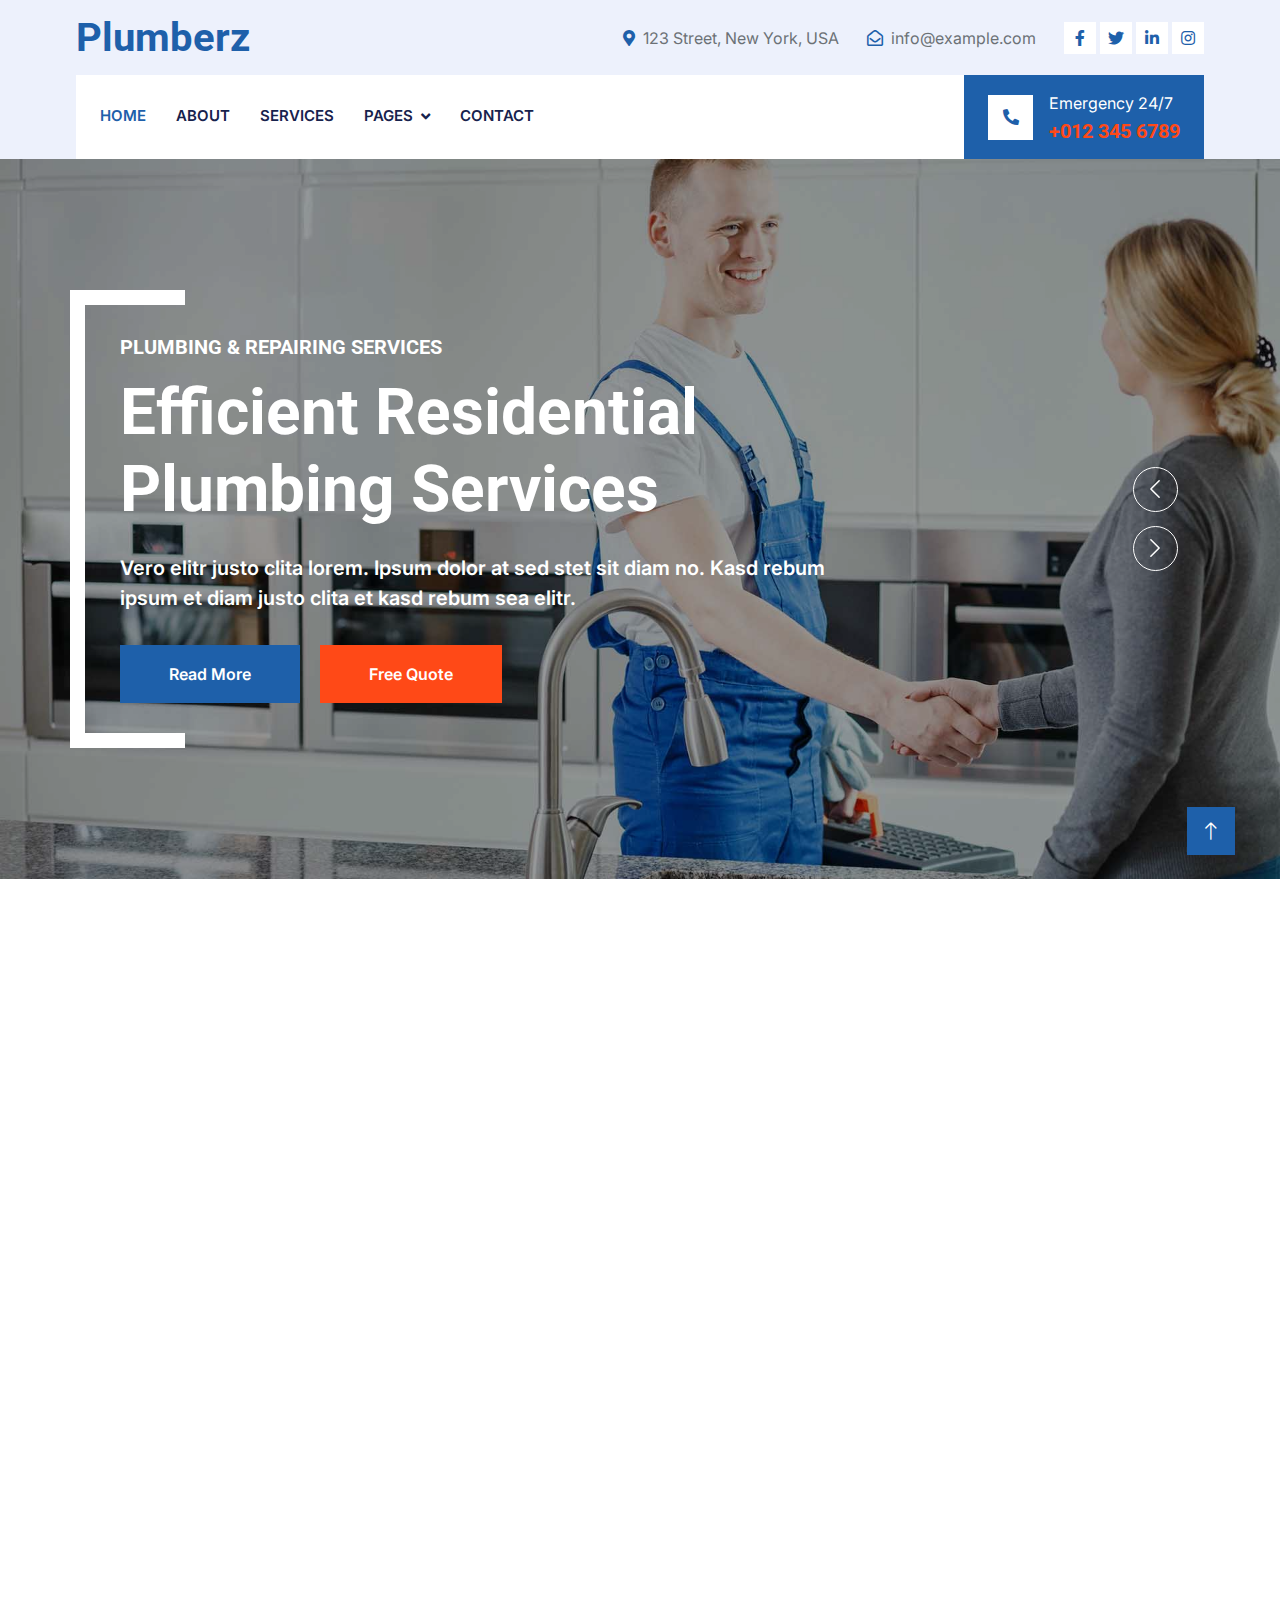
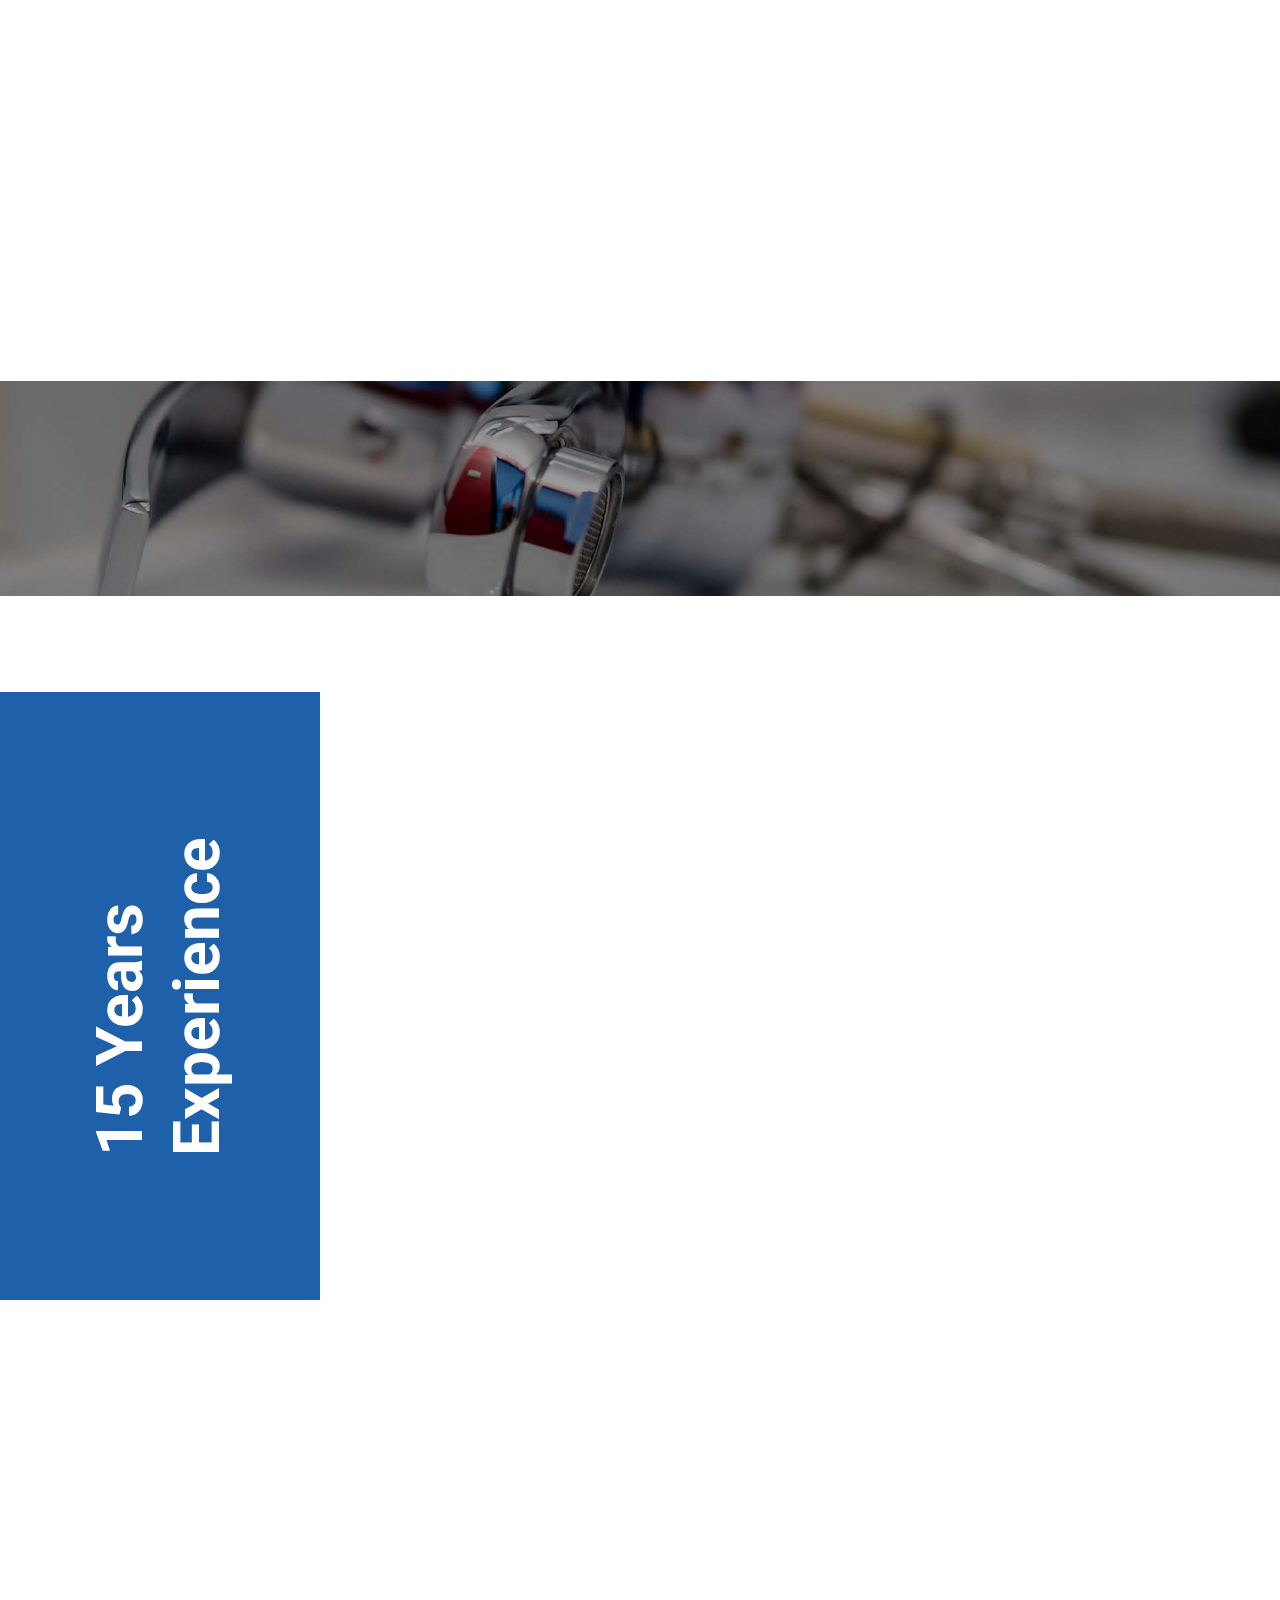
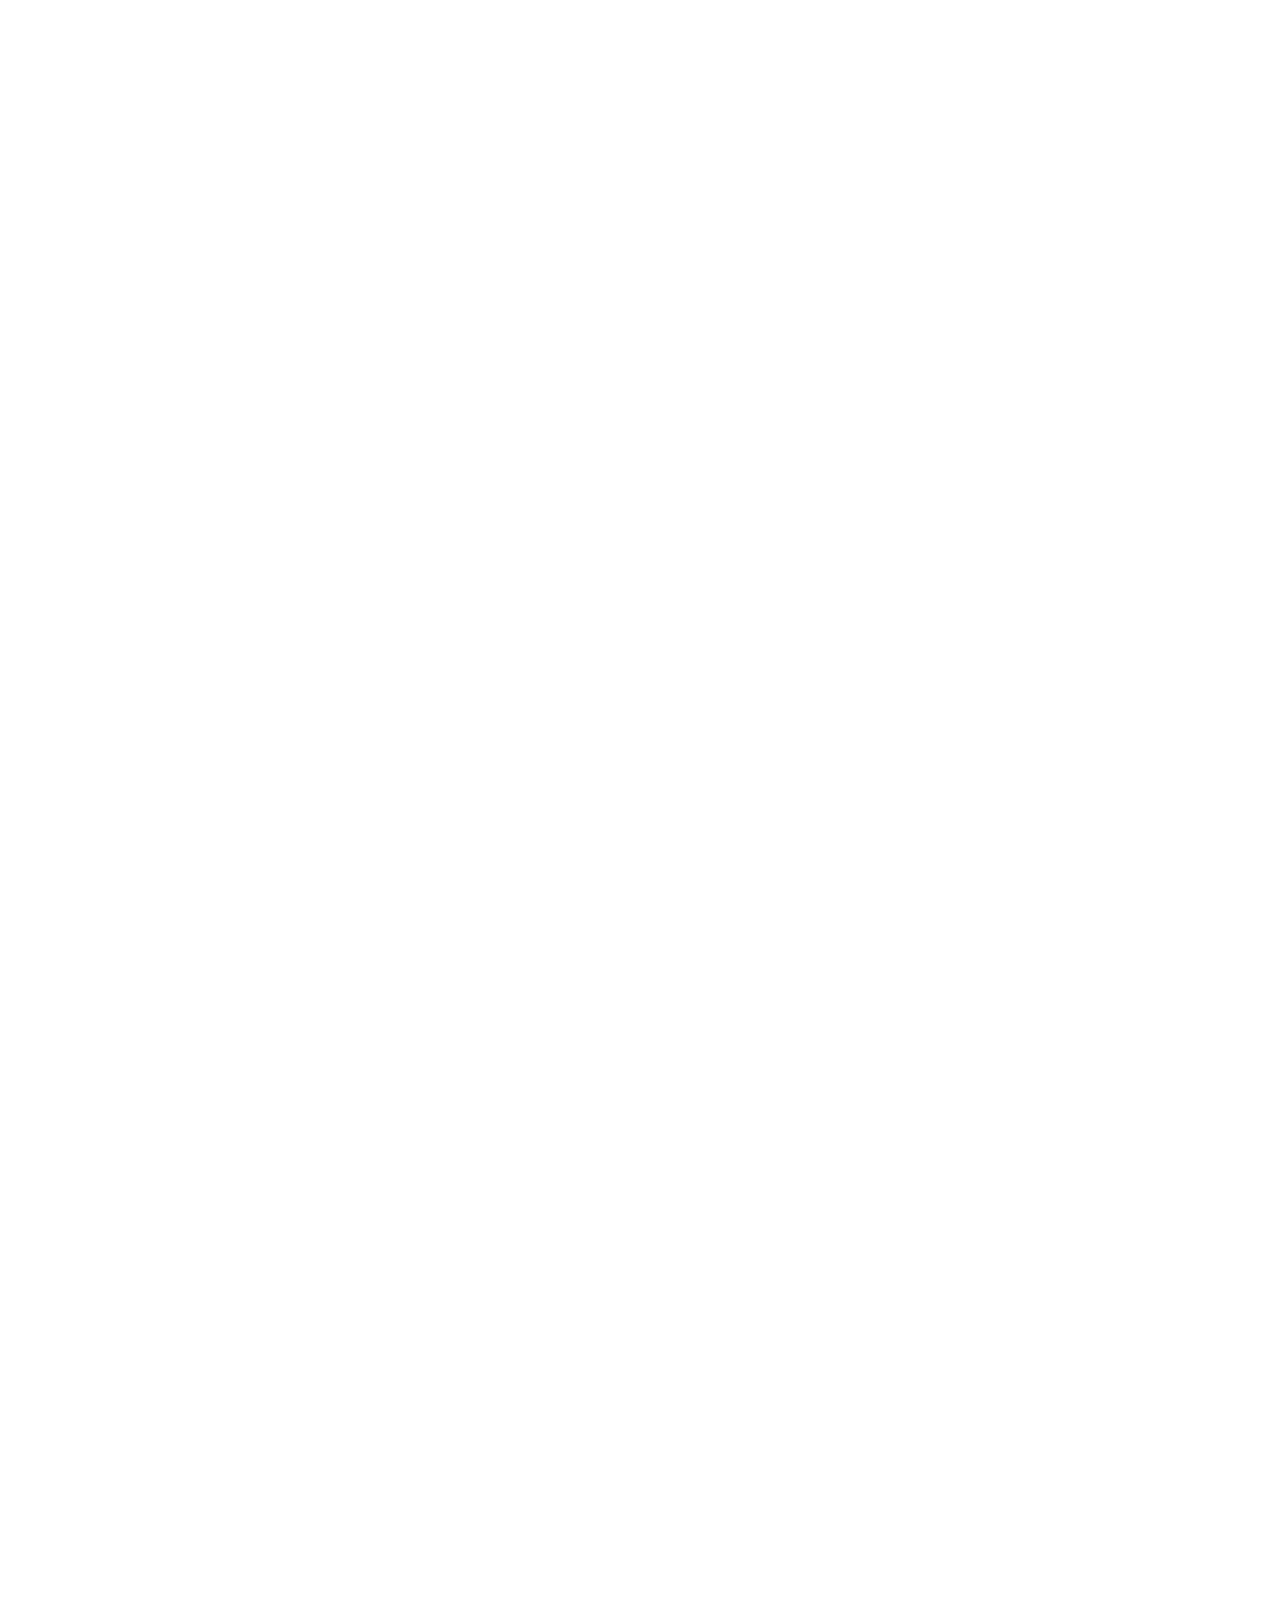
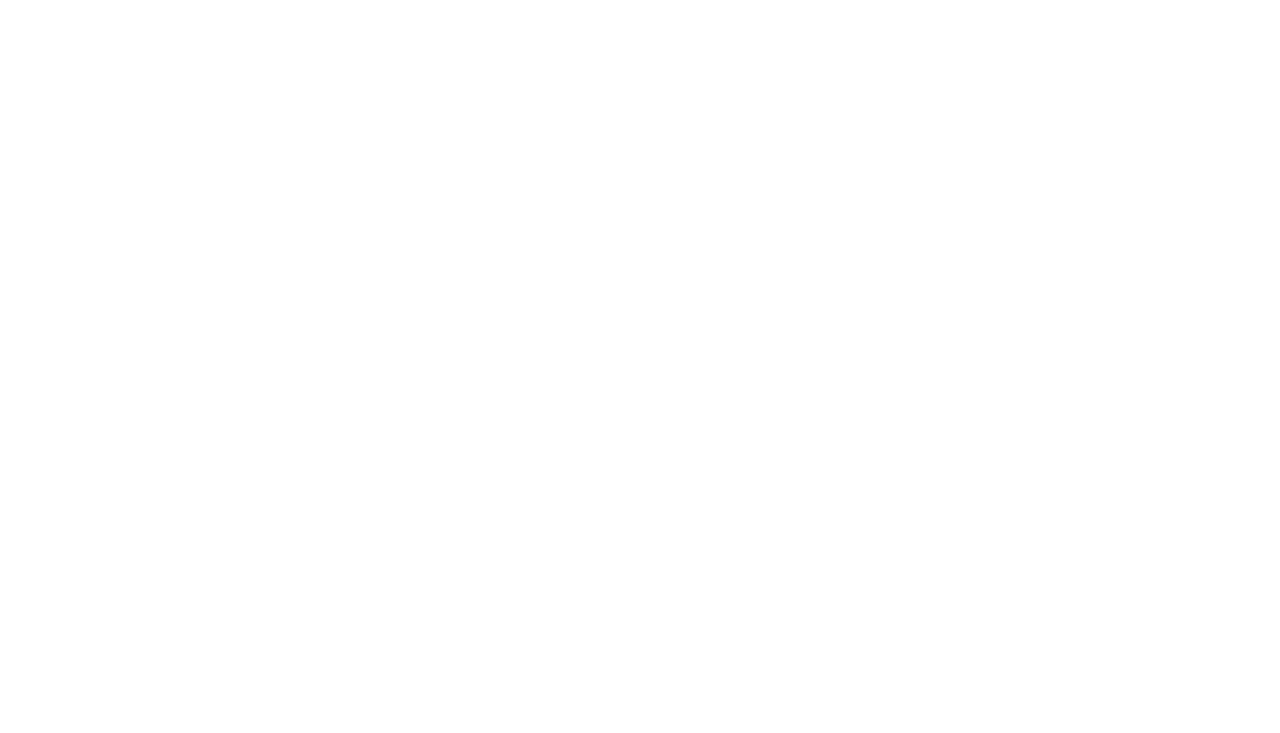
==== index.html @ 1abff90b "first commit" ====
<!DOCTYPE html>
<html lang="en">

<head>
    <meta charset="utf-8">
    <title>Tharanga - Australia's Leading Cleaning Company</title>
    <meta content="width=device-width, initial-scale=1.0" name="viewport">
    <meta content="" name="keywords">
    <meta content="" name="description">

    <!-- Favicon -->
    <link href="img/favicon.ico" rel="icon">

    <!-- Google Web Fonts -->
    <link rel="preconnect" href="https://fonts.googleapis.com">
    <link rel="preconnect" href="https://fonts.gstatic.com" crossorigin>
    <link href="https://fonts.googleapis.com/css2?family=Inter:wght@400;600&family=Roboto:wght@500;700&display=swap" rel="stylesheet">

    <!-- Icon Font Stylesheet -->
    <link href="https://cdnjs.cloudflare.com/ajax/libs/font-awesome/5.10.0/css/all.min.css" rel="stylesheet">
    <link href="https://cdn.jsdelivr.net/npm/bootstrap-icons@1.4.1/font/bootstrap-icons.css" rel="stylesheet">

    <!-- Libraries Stylesheet -->
    <link href="lib/animate/animate.min.css" rel="stylesheet">
    <link href="lib/owlcarousel/assets/owl.carousel.min.css" rel="stylesheet">
    <link href="lib/tempusdominus/css/tempusdominus-bootstrap-4.min.css" rel="stylesheet" />

    <!-- Customized Bootstrap Stylesheet -->
    <link href="css/bootstrap.min.css" rel="stylesheet">

    <!-- Template Stylesheet -->
    <link href="css/style.css" rel="stylesheet">
</head>

<body>
    <!-- Spinner Start -->
    <div id="spinner" class="show bg-white position-fixed translate-middle w-100 vh-100 top-50 start-50 d-flex align-items-center justify-content-center">
        <div class="spinner-border text-primary" style="width: 3rem; height: 3rem;" role="status">
            <span class="sr-only">Loading...</span>
        </div>
    </div>
    <!-- Spinner End -->


    <!-- Topbar Start -->
    <div class="container-fluid bg-light d-none d-lg-block">
        <div class="row align-items-center top-bar">
            <div class="col-lg-3 col-md-12 text-center text-lg-start">
                <a href="" class="navbar-brand m-0 p-0">
                    <h1 class="text-primary m-0">Plumberz</h1>
                </a>
            </div>
            <div class="col-lg-9 col-md-12 text-end">
                <div class="h-100 d-inline-flex align-items-center me-4">
                    <i class="fa fa-map-marker-alt text-primary me-2"></i>
                    <p class="m-0">123 Street, New York, USA</p>
                </div>
                <div class="h-100 d-inline-flex align-items-center me-4">
                    <i class="far fa-envelope-open text-primary me-2"></i>
                    <p class="m-0">info@example.com</p>
                </div>
                <div class="h-100 d-inline-flex align-items-center">
                    <a class="btn btn-sm-square bg-white text-primary me-1" href=""><i class="fab fa-facebook-f"></i></a>
                    <a class="btn btn-sm-square bg-white text-primary me-1" href=""><i class="fab fa-twitter"></i></a>
                    <a class="btn btn-sm-square bg-white text-primary me-1" href=""><i class="fab fa-linkedin-in"></i></a>
                    <a class="btn btn-sm-square bg-white text-primary me-0" href=""><i class="fab fa-instagram"></i></a>
                </div>
            </div>
        </div>
    </div>
    <!-- Topbar End -->


    <!-- Navbar Start -->
    <div class="container-fluid nav-bar bg-light">
        <nav class="navbar navbar-expand-lg navbar-light bg-white p-3 py-lg-0 px-lg-4">
            <a href="" class="navbar-brand d-flex align-items-center m-0 p-0 d-lg-none">
                <h1 class="text-primary m-0">Plumberz</h1>
            </a>
            <button class="navbar-toggler" type="button" data-bs-toggle="collapse" data-bs-target="#navbarCollapse">
                <span class="fa fa-bars"></span>
            </button>
            <div class="collapse navbar-collapse" id="navbarCollapse">
                <div class="navbar-nav me-auto">
                    <a href="index.html" class="nav-item nav-link active">Home</a>
                    <a href="about.html" class="nav-item nav-link">About</a>
                    <a href="service.html" class="nav-item nav-link">Services</a>
                    <div class="nav-item dropdown">
                        <a href="#" class="nav-link dropdown-toggle" data-bs-toggle="dropdown">Pages</a>
                        <div class="dropdown-menu fade-up m-0">
                            <a href="booking.html" class="dropdown-item">Booking</a>
                            <a href="team.html" class="dropdown-item">Technicians</a>
                            <a href="testimonial.html" class="dropdown-item">Testimonial</a>
                            <a href="404.html" class="dropdown-item">404 Page</a>
                        </div>
                    </div>
                    <a href="contact.html" class="nav-item nav-link">Contact</a>
                </div>
                <div class="mt-4 mt-lg-0 me-lg-n4 py-3 px-4 bg-primary d-flex align-items-center">
                    <div class="d-flex flex-shrink-0 align-items-center justify-content-center bg-white" style="width: 45px; height: 45px;">
                        <i class="fa fa-phone-alt text-primary"></i>
                    </div>
                    <div class="ms-3">
                        <p class="mb-1 text-white">Emergency 24/7</p>
                        <h5 class="m-0 text-secondary">+012 345 6789</h5>
                    </div>
                </div>
            </div>
        </nav>
    </div>
    <!-- Navbar End -->


    <!-- Carousel Start -->
    <div class="container-fluid p-0 mb-5">
        <div class="owl-carousel header-carousel position-relative">
            <div class="owl-carousel-item position-relative">
                <img class="img-fluid" src="img/carousel-1.jpg" alt="">
                <div class="position-absolute top-0 start-0 w-100 h-100 d-flex align-items-center" style="background: rgba(0, 0, 0, .4);">
                    <div class="container">
                        <div class="row justify-content-start">
                            <div class="col-10 col-lg-8">
                                <h5 class="text-white text-uppercase mb-3 animated slideInDown">Plumbing & Repairing Services</h5>
                                <h1 class="display-3 text-white animated slideInDown mb-4">Efficient Residential Plumbing Services</h1>
                                <p class="fs-5 fw-medium text-white mb-4 pb-2">Vero elitr justo clita lorem. Ipsum dolor at sed stet sit diam no. Kasd rebum ipsum et diam justo clita et kasd rebum sea elitr.</p>
                                <a href="" class="btn btn-primary py-md-3 px-md-5 me-3 animated slideInLeft">Read More</a>
                                <a href="" class="btn btn-secondary py-md-3 px-md-5 animated slideInRight">Free Quote</a>
                            </div>
                        </div>
                    </div>
                </div>
            </div>
            <div class="owl-carousel-item position-relative">
                <img class="img-fluid" src="img/carousel-2.jpg" alt="">
                <div class="position-absolute top-0 start-0 w-100 h-100 d-flex align-items-center" style="background: rgba(0, 0, 0, .4);">
                    <div class="container">
                        <div class="row justify-content-start">
                            <div class="col-10 col-lg-8">
                                <h5 class="text-white text-uppercase mb-3 animated slideInDown">Plumbing & Repairing Services</h5>
                                <h1 class="display-3 text-white animated slideInDown mb-4">Efficient Commercial Plumbing Services</h1>
                                <p class="fs-5 fw-medium text-white mb-4 pb-2">Vero elitr justo clita lorem. Ipsum dolor at sed stet sit diam no. Kasd rebum ipsum et diam justo clita et kasd rebum sea elitr.</p>
                                <a href="" class="btn btn-primary py-md-3 px-md-5 me-3 animated slideInLeft">Read More</a>
                                <a href="" class="btn btn-secondary py-md-3 px-md-5 animated slideInRight">Free Quote</a>
                            </div>
                        </div>
                    </div>
                </div>
            </div>
        </div>
    </div>
    <!-- Carousel End -->


    <!-- Service Start -->
    <div class="container-xxl py-5">
        <div class="container">
            <div class="row g-4">
                <div class="col-lg-4 col-md-6 service-item-top wow fadeInUp" data-wow-delay="0.1s">
                    <div class="overflow-hidden">
                        <img class="img-fluid w-100 h-100" src="img/service-1.jpg" alt="">
                    </div>
                    <div class="d-flex align-items-center justify-content-between bg-light p-4">
                        <h5 class="text-truncate me-3 mb-0">Residential Plumbing</h5>
                        <a class="btn btn-square btn-outline-primary border-2 border-white flex-shrink-0" href=""><i class="fa fa-arrow-right"></i></a>
                    </div>
                </div>
                <div class="col-lg-4 col-md-6 service-item-top wow fadeInUp" data-wow-delay="0.3s">
                    <div class="overflow-hidden">
                        <img class="img-fluid w-100 h-100" src="img/service-2.jpg" alt="">
                    </div>
                    <div class="d-flex align-items-center justify-content-between bg-light p-4">
                        <h5 class="text-truncate me-3 mb-0">Commercial Plumbing</h5>
                        <a class="btn btn-square btn-outline-primary border-2 border-white flex-shrink-0" href=""><i class="fa fa-arrow-right"></i></a>
                    </div>
                </div>
                <div class="col-lg-4 col-md-6 service-item-top wow fadeInUp" data-wow-delay="0.5s">
                    <div class="overflow-hidden">
                        <img class="img-fluid w-100 h-100" src="img/service-3.jpg" alt="">
                    </div>
                    <div class="d-flex align-items-center justify-content-between bg-light p-4">
                        <h5 class="text-truncate me-3 mb-0">Emergency Servicing</h5>
                        <a class="btn btn-square btn-outline-primary border-2 border-white flex-shrink-0" href=""><i class="fa fa-arrow-right"></i></a>
                    </div>
                </div>
            </div>
        </div>
    </div>
    <!-- Service End -->


    <!-- About Start -->
    <div class="container-xxl py-5">
        <div class="container">
            <div class="row g-5">
                <div class="col-lg-6 wow fadeInUp" data-wow-delay="0.1s">
                    <h6 class="text-secondary text-uppercase">About Us</h6>
                    <h1 class="mb-4">We Are Trusted Plumbing Company Since 1990</h1>
                    <p class="mb-4">Tempor erat elitr rebum at clita. Diam dolor diam ipsum sit. Aliqu diam amet diam et eos. Clita erat ipsum et lorem et sit, sed stet lorem sit clita duo justo magna dolore erat amet</p>
                    <p class="fw-medium text-primary"><i class="fa fa-check text-success me-3"></i>Residential & commercial plumbing</p>
                    <p class="fw-medium text-primary"><i class="fa fa-check text-success me-3"></i>Quality services at affordable prices</p>
                    <p class="fw-medium text-primary"><i class="fa fa-check text-success me-3"></i>Immediate 24/ 7 emergency services</p>
                    <div class="bg-primary d-flex align-items-center p-4 mt-5">
                        <div class="d-flex flex-shrink-0 align-items-center justify-content-center bg-white" style="width: 60px; height: 60px;">
                            <i class="fa fa-phone-alt fa-2x text-primary"></i>
                        </div>
                        <div class="ms-3">
                            <p class="fs-5 fw-medium mb-2 text-white">Emergency 24/7</p>
                            <h3 class="m-0 text-secondary">+012 345 6789</h3>
                        </div>
                    </div>
                </div>
                <div class="col-lg-6 pt-4" style="min-height: 500px;">
                    <div class="position-relative h-100 wow fadeInUp" data-wow-delay="0.5s">
                        <img class="position-absolute img-fluid w-100 h-100" src="img/about-1.jpg" style="object-fit: cover; padding: 0 0 50px 100px;" alt="">
                        <img class="position-absolute start-0 bottom-0 img-fluid bg-white pt-2 pe-2 w-50 h-50" src="img/about-2.jpg" style="object-fit: cover;" alt="">
                    </div>
                </div>
            </div>
        </div>
    </div>
    <!-- About End -->


    <!-- Fact Start -->
    <div class="container-fluid fact bg-dark my-5 py-5">
        <div class="container">
            <div class="row g-4">
                <div class="col-md-6 col-lg-3 text-center wow fadeIn" data-wow-delay="0.1s">
                    <i class="fa fa-check fa-2x text-white mb-3"></i>
                    <h2 class="text-white mb-2" data-toggle="counter-up">1234</h2>
                    <p class="text-white mb-0">Years Experience</p>
                </div>
                <div class="col-md-6 col-lg-3 text-center wow fadeIn" data-wow-delay="0.3s">
                    <i class="fa fa-users-cog fa-2x text-white mb-3"></i>
                    <h2 class="text-white mb-2" data-toggle="counter-up">1234</h2>
                    <p class="text-white mb-0">Expert Technicians</p>
                </div>
                <div class="col-md-6 col-lg-3 text-center wow fadeIn" data-wow-delay="0.5s">
                    <i class="fa fa-users fa-2x text-white mb-3"></i>
                    <h2 class="text-white mb-2" data-toggle="counter-up">1234</h2>
                    <p class="text-white mb-0">Satisfied Clients</p>
                </div>
                <div class="col-md-6 col-lg-3 text-center wow fadeIn" data-wow-delay="0.7s">
                    <i class="fa fa-wrench fa-2x text-white mb-3"></i>
                    <h2 class="text-white mb-2" data-toggle="counter-up">1234</h2>
                    <p class="text-white mb-0">Compleate Projects</p>
                </div>
            </div>
        </div>
    </div>
    <!-- Fact End -->


    <!-- Service Start -->
    <div class="container-fluid py-5 px-4 px-lg-0">
        <div class="row g-0">
            <div class="col-lg-3 d-none d-lg-flex">
                <div class="d-flex align-items-center justify-content-center bg-primary w-100 h-100">
                    <h1 class="display-3 text-white m-0" style="transform: rotate(-90deg);">15 Years Experience</h1>
                </div>
            </div>
            <div class="col-md-12 col-lg-9">
                <div class="ms-lg-5 ps-lg-5">
                    <div class="text-center text-lg-start wow fadeInUp" data-wow-delay="0.1s">
                        <h6 class="text-secondary text-uppercase">Our Services</h6>
                        <h1 class="mb-5">Explore Our Services</h1>
                    </div>
                    <div class="owl-carousel service-carousel position-relative wow fadeInUp" data-wow-delay="0.1s">
                        <div class="bg-light p-4">
                            <div class="d-flex align-items-center justify-content-center border border-5 border-white mb-4" style="width: 75px; height: 75px;">
                                <i class="fa fa-water fa-2x text-primary"></i>
                            </div>
                            <h4 class="mb-3">Drain Repair</h4>
                            <p>Stet stet justo dolor sed duo. Ut clita sea sit ipsum diam lorem diam justo.</p>
                            <p class="text-primary fw-medium"><i class="fa fa-check text-success me-2"></i>Quality Service</p>
                            <p class="text-primary fw-medium"><i class="fa fa-check text-success me-2"></i>Customer Satisfaction</p>
                            <p class="text-primary fw-medium"><i class="fa fa-check text-success me-2"></i>Support 24/7</p>
                            <a href="" class="btn bg-white text-primary w-100 mt-2">Read More<i class="fa fa-arrow-right text-secondary ms-2"></i></a>
                        </div>
                        <div class="bg-light p-4">
                            <div class="d-flex align-items-center justify-content-center border border-5 border-white mb-4" style="width: 75px; height: 75px;">
                                <i class="fa fa-toilet fa-2x text-primary"></i>
                            </div>
                            <h4 class="mb-3">Toilet Pipe Repair</h4>
                            <p>Stet stet justo dolor sed duo. Ut clita sea sit ipsum diam lorem diam justo.</p>
                            <p class="text-primary fw-medium"><i class="fa fa-check text-success me-2"></i>Quality Service</p>
                            <p class="text-primary fw-medium"><i class="fa fa-check text-success me-2"></i>Customer Satisfaction</p>
                            <p class="text-primary fw-medium"><i class="fa fa-check text-success me-2"></i>Support 24/7</p>
                            <a href="" class="btn bg-white text-primary w-100 mt-2">Read More<i class="fa fa-arrow-right text-secondary ms-2"></i></a>
                        </div>
                        <div class="bg-light p-4">
                            <div class="d-flex align-items-center justify-content-center border border-5 border-white mb-4" style="width: 75px; height: 75px;">
                                <i class="fa fa-shower fa-2x text-primary"></i>
                            </div>
                            <h4 class="mb-3">Sewer Line Repair</h4>
                            <p>Stet stet justo dolor sed duo. Ut clita sea sit ipsum diam lorem diam justo.</p>
                            <p class="text-primary fw-medium"><i class="fa fa-check text-success me-2"></i>Quality Service</p>
                            <p class="text-primary fw-medium"><i class="fa fa-check text-success me-2"></i>Customer Satisfaction</p>
                            <p class="text-primary fw-medium"><i class="fa fa-check text-success me-2"></i>Support 24/7</p>
                            <a href="" class="btn bg-white text-primary w-100 mt-2">Read More<i class="fa fa-arrow-right text-secondary ms-2"></i></a>
                        </div>
                        <div class="bg-light p-4">
                            <div class="d-flex align-items-center justify-content-center border border-5 border-white mb-4" style="width: 75px; height: 75px;">
                                <i class="fa fa-tint fa-2x text-primary"></i>
                            </div>
                            <h4 class="mb-3">Water Heater Repair</h4>
                            <p>Stet stet justo dolor sed duo. Ut clita sea sit ipsum diam lorem diam justo.</p>
                            <p class="text-primary fw-medium"><i class="fa fa-check text-success me-2"></i>Quality Service</p>
                            <p class="text-primary fw-medium"><i class="fa fa-check text-success me-2"></i>Customer Satisfaction</p>
                            <p class="text-primary fw-medium"><i class="fa fa-check text-success me-2"></i>Support 24/7</p>
                            <a href="" class="btn bg-white text-primary w-100 mt-2">Read More<i class="fa fa-arrow-right text-secondary ms-2"></i></a>
                        </div>
                    </div>
                </div>
            </div>
        </div>
    </div>
    <!-- Service End -->


    <!-- Booking Start -->
    <div class="container-fluid my-5 px-0">
        <div class="video wow fadeInUp" data-wow-delay="0.1s">
            <button type="button" class="btn-play" data-bs-toggle="modal" data-src="https://www.youtube.com/embed/DWRcNpR6Kdc" data-bs-target="#videoModal">
                <span></span>
            </button>

            <div class="modal fade" id="videoModal" tabindex="-1" aria-labelledby="exampleModalLabel" aria-hidden="true">
                <div class="modal-dialog">
                    <div class="modal-content rounded-0">
                        <div class="modal-header">
                            <h5 class="modal-title" id="exampleModalLabel">Youtube Video</h5>
                            <button type="button" class="btn-close" data-bs-dismiss="modal" aria-label="Close"></button>
                        </div>
                        <div class="modal-body">
                            <!-- 16:9 aspect ratio -->
                            <div class="ratio ratio-16x9">
                                <iframe class="embed-responsive-item" src="" id="video" allowfullscreen allowscriptaccess="always"
                                    allow="autoplay"></iframe>
                            </div>
                        </div>
                    </div>
                </div>
            </div>

            <h1 class="text-white mb-4">Emergency Plumbing Service</h1>
            <h3 class="text-white mb-0">24 Hours 7 Days a Week</h3>
        </div>
        <div class="container position-relative wow fadeInUp" data-wow-delay="0.1s" style="margin-top: -6rem;">
            <div class="row justify-content-center">
                <div class="col-lg-8">
                    <div class="bg-light text-center p-5">
                        <h1 class="mb-4">Book For A Service</h1>
                        <form>
                            <div class="row g-3">
                                <div class="col-12 col-sm-6">
                                    <input type="text" class="form-control border-0" placeholder="Your Name" style="height: 55px;">
                                </div>
                                <div class="col-12 col-sm-6">
                                    <input type="email" class="form-control border-0" placeholder="Your Email" style="height: 55px;">
                                </div>
                                <div class="col-12 col-sm-6">
                                    <select class="form-select border-0" style="height: 55px;">
                                        <option selected>Select A Service</option>
                                        <option value="1">Service 1</option>
                                        <option value="2">Service 2</option>
                                        <option value="3">Service 3</option>
                                    </select>
                                </div>
                                <div class="col-12 col-sm-6">
                                    <div class="date" id="date1" data-target-input="nearest">
                                        <input type="text"
                                            class="form-control border-0 datetimepicker-input"
                                            placeholder="Service Date" data-target="#date1" data-toggle="datetimepicker" style="height: 55px;">
                                    </div>
                                </div>
                                <div class="col-12">
                                    <textarea class="form-control border-0" placeholder="Special Request"></textarea>
                                </div>
                                <div class="col-12">
                                    <button class="btn btn-primary w-100 py-3" type="submit">Book Now</button>
                                </div>
                            </div>
                        </form>
                    </div>
                </div>
            </div>
        </div>
    </div>
    <!-- Booking End -->


    <!-- Team Start -->
    <div class="container-xxl py-5">
        <div class="container">
            <div class="text-center wow fadeInUp" data-wow-delay="0.1s">
                <h6 class="text-secondary text-uppercase">Our Technicians</h6>
                <h1 class="mb-5">Our Expert Technicians</h1>
            </div>
            <div class="row g-4">
                <div class="col-lg-3 col-md-6 wow fadeInUp" data-wow-delay="0.1s">
                    <div class="team-item">
                        <div class="position-relative overflow-hidden">
                            <img class="img-fluid" src="img/team-1.jpg" alt="">
                        </div>
                        <div class="team-text">
                            <div class="bg-light">
                                <h5 class="fw-bold mb-0">Full Name</h5>
                                <small>Designation</small>
                            </div>
                            <div class="bg-primary">
                                <a class="btn btn-square mx-1" href=""><i class="fab fa-facebook-f"></i></a>
                                <a class="btn btn-square mx-1" href=""><i class="fab fa-twitter"></i></a>
                                <a class="btn btn-square mx-1" href=""><i class="fab fa-instagram"></i></a>
                            </div>
                        </div>
                    </div>
                </div>
                <div class="col-lg-3 col-md-6 wow fadeInUp" data-wow-delay="0.3s">
                    <div class="team-item">
                        <div class="position-relative overflow-hidden">
                            <img class="img-fluid" src="img/team-2.jpg" alt="">
                        </div>
                        <div class="team-text">
                            <div class="bg-light">
                                <h5 class="fw-bold mb-0">Full Name</h5>
                                <small>Designation</small>
                            </div>
                            <div class="bg-primary">
                                <a class="btn btn-square mx-1" href=""><i class="fab fa-facebook-f"></i></a>
                                <a class="btn btn-square mx-1" href=""><i class="fab fa-twitter"></i></a>
                                <a class="btn btn-square mx-1" href=""><i class="fab fa-instagram"></i></a>
                            </div>
                        </div>
                    </div>
                </div>
                <div class="col-lg-3 col-md-6 wow fadeInUp" data-wow-delay="0.5s">
                    <div class="team-item">
                        <div class="position-relative overflow-hidden">
                            <img class="img-fluid" src="img/team-3.jpg" alt="">
                        </div>
                        <div class="team-text">
                            <div class="bg-light">
                                <h5 class="fw-bold mb-0">Full Name</h5>
                                <small>Designation</small>
                            </div>
                            <div class="bg-primary">
                                <a class="btn btn-square mx-1" href=""><i class="fab fa-facebook-f"></i></a>
                                <a class="btn btn-square mx-1" href=""><i class="fab fa-twitter"></i></a>
                                <a class="btn btn-square mx-1" href=""><i class="fab fa-instagram"></i></a>
                            </div>
                        </div>
                    </div>
                </div>
                <div class="col-lg-3 col-md-6 wow fadeInUp" data-wow-delay="0.7s">
                    <div class="team-item">
                        <div class="position-relative overflow-hidden">
                            <img class="img-fluid" src="img/team-4.jpg" alt="">
                        </div>
                        <div class="team-text">
                            <div class="bg-light">
                                <h5 class="fw-bold mb-0">Full Name</h5>
                                <small>Designation</small>
                            </div>
                            <div class="bg-primary">
                                <a class="btn btn-square mx-1" href=""><i class="fab fa-facebook-f"></i></a>
                                <a class="btn btn-square mx-1" href=""><i class="fab fa-twitter"></i></a>
                                <a class="btn btn-square mx-1" href=""><i class="fab fa-instagram"></i></a>
                            </div>
                        </div>
                    </div>
                </div>
            </div>
        </div>
    </div>
    <!-- Team End -->


    <!-- Testimonial Start -->
    <div class="container-xxl py-5 wow fadeInUp" data-wow-delay="0.1s">
        <div class="container">
            <div class="text-center">
                <h6 class="text-secondary text-uppercase">Testimonial</h6>
                <h1 class="mb-5">Our Clients Say!</h1>
            </div>
            <div class="owl-carousel testimonial-carousel position-relative wow fadeInUp" data-wow-delay="0.1s">
                <div class="testimonial-item text-center">
                    <div class="testimonial-text bg-light text-center p-4 mb-4">
                        <p class="mb-0">Tempor erat elitr rebum at clita. Diam dolor diam ipsum sit diam amet diam et eos. Clita erat ipsum et lorem et sit.</p>
                    </div>
                    <img class="bg-light rounded-circle p-2 mx-auto mb-2" src="img/testimonial-1.jpg" style="width: 80px; height: 80px;">
                    <div class="mb-2">
                        <small class="fa fa-star text-secondary"></small>
                        <small class="fa fa-star text-secondary"></small>
                        <small class="fa fa-star text-secondary"></small>
                        <small class="fa fa-star text-secondary"></small>
                        <small class="fa fa-star text-secondary"></small>
                    </div>
                    <h5 class="mb-1">Client Name</h5>
                    <p class="m-0">Profession</p>
                </div>
                <div class="testimonial-item text-center">
                    <div class="testimonial-text bg-light text-center p-4 mb-4">
                        <p class="mb-0">Tempor erat elitr rebum at clita. Diam dolor diam ipsum sit diam amet diam et eos. Clita erat ipsum et lorem et sit.</p>
                    </div>
                    <img class="bg-light rounded-circle p-2 mx-auto mb-2" src="img/testimonial-2.jpg" style="width: 80px; height: 80px;">
                    <div class="mb-2">
                        <small class="fa fa-star text-secondary"></small>
                        <small class="fa fa-star text-secondary"></small>
                        <small class="fa fa-star text-secondary"></small>
                        <small class="fa fa-star text-secondary"></small>
                        <small class="fa fa-star text-secondary"></small>
                    </div>
                    <h5 class="mb-1">Client Name</h5>
                    <p class="m-0">Profession</p>
                </div>
                <div class="testimonial-item text-center">
                    <div class="testimonial-text bg-light text-center p-4 mb-4">
                        <p class="mb-0">Tempor erat elitr rebum at clita. Diam dolor diam ipsum sit diam amet diam et eos. Clita erat ipsum et lorem et sit.</p>
                    </div>
                    <img class="bg-light rounded-circle p-2 mx-auto mb-2" src="img/testimonial-3.jpg" style="width: 80px; height: 80px;">
                    <div class="mb-2">
                        <small class="fa fa-star text-secondary"></small>
                        <small class="fa fa-star text-secondary"></small>
                        <small class="fa fa-star text-secondary"></small>
                        <small class="fa fa-star text-secondary"></small>
                        <small class="fa fa-star text-secondary"></small>
                    </div>
                    <h5 class="mb-1">Client Name</h5>
                    <p class="m-0">Profession</p>
                </div>
                <div class="testimonial-item text-center">
                    <div class="testimonial-text bg-light text-center p-4 mb-4">
                        <p class="mb-0">Tempor erat elitr rebum at clita. Diam dolor diam ipsum sit diam amet diam et eos. Clita erat ipsum et lorem et sit.</p>
                    </div>
                    <img class="bg-light rounded-circle p-2 mx-auto mb-2" src="img/testimonial-4.jpg" style="width: 80px; height: 80px;">
                    <div class="mb-2">
                        <small class="fa fa-star text-secondary"></small>
                        <small class="fa fa-star text-secondary"></small>
                        <small class="fa fa-star text-secondary"></small>
                        <small class="fa fa-star text-secondary"></small>
                        <small class="fa fa-star text-secondary"></small>
                    </div>
                    <h5 class="mb-1">Client Name</h5>
                    <p class="m-0">Profession</p>
                </div>
            </div>
        </div>
    </div>
    <!-- Testimonial End -->


    <!-- Footer Start -->
    <div class="container-fluid bg-dark text-light footer pt-5 mt-5 wow fadeIn" data-wow-delay="0.1s">
        <div class="container py-5">
            <div class="row g-5">
                <div class="col-lg-3 col-md-6">
                    <h4 class="text-light mb-4">Address</h4>
                    <p class="mb-2"><i class="fa fa-map-marker-alt me-3"></i>123 Street, New York, USA</p>
                    <p class="mb-2"><i class="fa fa-phone-alt me-3"></i>+012 345 67890</p>
                    <p class="mb-2"><i class="fa fa-envelope me-3"></i>info@example.com</p>
                    <div class="d-flex pt-2">
                        <a class="btn btn-outline-light btn-social" href=""><i class="fab fa-twitter"></i></a>
                        <a class="btn btn-outline-light btn-social" href=""><i class="fab fa-facebook-f"></i></a>
                        <a class="btn btn-outline-light btn-social" href=""><i class="fab fa-youtube"></i></a>
                        <a class="btn btn-outline-light btn-social" href=""><i class="fab fa-linkedin-in"></i></a>
                    </div>
                </div>
                <div class="col-lg-3 col-md-6">
                    <h4 class="text-light mb-4">Opening Hours</h4>
                    <h6 class="text-light">Monday - Friday:</h6>
                    <p class="mb-4">09.00 AM - 09.00 PM</p>
                    <h6 class="text-light">Saturday - Sunday:</h6>
                    <p class="mb-0">09.00 AM - 12.00 PM</p>
                </div>
                <div class="col-lg-3 col-md-6">
                    <h4 class="text-light mb-4">Services</h4>
                    <a class="btn btn-link" href="">Drain Cleaning</a>
                    <a class="btn btn-link" href="">Sewer Line</a>
                    <a class="btn btn-link" href="">Water Heating</a>
                    <a class="btn btn-link" href="">Toilet Cleaning</a>
                    <a class="btn btn-link" href="">Broken Pipe</a>
                </div>
                <div class="col-lg-3 col-md-6">
                    <h4 class="text-light mb-4">Newsletter</h4>
                    <p>Dolor amet sit justo amet elitr clita ipsum elitr est.</p>
                    <div class="position-relative mx-auto" style="max-width: 400px;">
                        <input class="form-control border-0 w-100 py-3 ps-4 pe-5" type="text" placeholder="Your email">
                        <button type="button" class="btn btn-primary py-2 position-absolute top-0 end-0 mt-2 me-2">SignUp</button>
                    </div>
                </div>
            </div>
        </div>
        <div class="container">
            <div class="copyright">
                <div class="row">
                    <div class="col-md-6 text-center text-md-start mb-3 mb-md-0">
                        &copy; <a class="border-bottom" href="#">Your Site Name</a>, All Right Reserved.
                    </div>
                    <div class="col-md-6 text-center text-md-end">
                        <!--/*** This template is free as long as you keep the footer author’s credit link/attribution link/backlink. If you'd like to use the template without the footer author’s credit link/attribution link/backlink, you can purchase the Credit Removal License from "https://htmlcodex.com/credit-removal". Thank you for your support. ***/-->
                        Designed By <a class="border-bottom" href="https://htmlcodex.com">HTML Codex</a>
                    </div>
                </div>
            </div>
        </div>
    </div>
    <!-- Footer End -->


    <!-- Back to Top -->
    <a href="#" class="btn btn-lg btn-primary btn-lg-square rounded-0 back-to-top"><i class="bi bi-arrow-up"></i></a>


    <!-- JavaScript Libraries -->
    <script src="https://code.jquery.com/jquery-3.4.1.min.js"></script>
    <script src="https://cdn.jsdelivr.net/npm/bootstrap@5.0.0/dist/js/bootstrap.bundle.min.js"></script>
    <script src="lib/wow/wow.min.js"></script>
    <script src="lib/easing/easing.min.js"></script>
    <script src="lib/waypoints/waypoints.min.js"></script>
    <script src="lib/counterup/counterup.min.js"></script>
    <script src="lib/owlcarousel/owl.carousel.min.js"></script>
    <script src="lib/tempusdominus/js/moment.min.js"></script>
    <script src="lib/tempusdominus/js/moment-timezone.min.js"></script>
    <script src="lib/tempusdominus/js/tempusdominus-bootstrap-4.min.js"></script>

    <!-- Template Javascript -->
    <script src="js/main.js"></script>
</body>

</html>
---- css/style.css ----
/********** Template CSS **********/
:root {
    --primary: #1E60AA;
    --secondary: #FF4917;
    --light: #EDF1FC;
    --dark: #17224D;
}

.fw-medium {
    font-weight: 600 !important;
}

.back-to-top {
    position: fixed;
    display: none;
    right: 45px;
    bottom: 45px;
    z-index: 99;
}


/*** Spinner ***/
#spinner {
    opacity: 0;
    visibility: hidden;
    transition: opacity .5s ease-out, visibility 0s linear .5s;
    z-index: 99999;
}

#spinner.show {
    transition: opacity .5s ease-out, visibility 0s linear 0s;
    visibility: visible;
    opacity: 1;
}


/*** Button ***/
.btn {
    font-weight: 600;
    transition: .5s;
}

.btn.btn-primary,
.btn.btn-secondary {
    color: #FFFFFF;
}

.btn-square {
    width: 38px;
    height: 38px;
}

.btn-sm-square {
    width: 32px;
    height: 32px;
}

.btn-lg-square {
    width: 48px;
    height: 48px;
}

.btn-square,
.btn-sm-square,
.btn-lg-square {
    padding: 0;
    display: flex;
    align-items: center;
    justify-content: center;
    font-weight: normal;
}


/*** Navbar ***/
.top-bar {
    height: 75px;
    padding: 0 4rem;
}

.nav-bar {
    position: relative;
    padding: 0 4.75rem;
    transition: .5s;
    z-index: 9999;
}

.nav-bar.sticky-top {
    position: sticky;
    padding: 0;
    z-index: 9999;
}

.navbar .dropdown-toggle::after {
    border: none;
    content: "\f107";
    font-family: "Font Awesome 5 Free";
    font-weight: 900;
    vertical-align: middle;
    margin-left: 8px;
}

.navbar-light .navbar-nav .nav-link {
    margin-right: 30px;
    padding: 25px 0;
    color: var(--dark);
    font-size: 15px;
    font-weight: 600;
    text-transform: uppercase;
    outline: none;
}

.navbar-light .navbar-nav .nav-link:hover,
.navbar-light .navbar-nav .nav-link.active {
    color: var(--primary);
}

@media (max-width: 991.98px) {
    .nav-bar {
        padding: 0;
    }

    .navbar-light .navbar-nav .nav-link  {
        margin-right: 0;
        padding: 10px 0;
    }

    .navbar-light .navbar-nav {
        margin-top: 1rem;
        padding-top: 1rem;
        border-top: 1px solid #EEEEEE;
    }
}

@media (min-width: 992px) {
    .navbar .nav-item .dropdown-menu {
        display: block;
        border: none;
        margin-top: 0;
        top: 150%;
        opacity: 0;
        visibility: hidden;
        transition: .5s;
    }

    .navbar .nav-item:hover .dropdown-menu {
        top: 100%;
        visibility: visible;
        transition: .5s;
        opacity: 1;
    }
}


/*** Header ***/
.header-carousel .container,
.page-header .container {
    position: relative;
    padding: 45px 0 45px 35px;
    border-left: 15px solid #FFFFFF;
}

.header-carousel .container::before,
.header-carousel .container::after,
.page-header .container::before,
.page-header .container::after {
    position: absolute;
    content: "";
    top: 0;
    left: 0;
    width: 100px;
    height: 15px;
    background: #FFFFFF;
}

.header-carousel .container::after,
.page-header .container::after {
    top: 100%;
    margin-top: -15px;
}

@media (max-width: 768px) {
    .header-carousel .owl-carousel-item {
        position: relative;
        min-height: 500px;
    }
    
    .header-carousel .owl-carousel-item img {
        position: absolute;
        width: 100%;
        height: 100%;
        object-fit: cover;
    }

    .header-carousel .owl-carousel-item h5,
    .header-carousel .owl-carousel-item p {
        font-size: 14px !important;
        font-weight: 400 !important;
    }

    .header-carousel .owl-carousel-item h1 {
        font-size: 30px;
        font-weight: 600;
    }
}

.header-carousel .owl-nav {
    position: absolute;
    top: 50%;
    right: 8%;
    transform: translateY(-50%);
    display: flex;
    flex-direction: column;
}

.header-carousel .owl-nav .owl-prev,
.header-carousel .owl-nav .owl-next {
    margin: 7px 0;
    width: 45px;
    height: 45px;
    display: flex;
    align-items: center;
    justify-content: center;
    color: #FFFFFF;
    background: transparent;
    border: 1px solid #FFFFFF;
    border-radius: 45px;
    font-size: 22px;
    transition: .5s;
}

.header-carousel .owl-nav .owl-prev:hover,
.header-carousel .owl-nav .owl-next:hover {
    background: var(--primary);
    border-color: var(--primary);
}

.page-header {
    background: linear-gradient(rgba(0, 0, 0, .4), rgba(0, 0, 0, .4)), url(../img/bg.jpg) center center no-repeat;
    background-size: cover;
}

.breadcrumb-item + .breadcrumb-item::before {
    color: var(--light);
}


/*** Facts ***/
.fact {
    background: linear-gradient(rgba(0, 0, 0, .4), rgba(0, 0, 0, .4)), url(../img/bg.jpg) center center no-repeat;
    background-size: cover;
}


/*** Service ***/
.service-item-top img {
    transition: .5s;
}

.service-item-top:hover img {
    transform: scale(1.1);
}

.service-carousel .owl-dots {
    margin-top: 24px;
    display: flex;
    align-items: flex-end;
    justify-content: center;
}

.service-carousel .owl-dot {
    position: relative;
    display: inline-block;
    margin: 0 5px;
    width: 15px;
    height: 15px;
    background: var(--primary);
    border: 5px solid var(--light);
    transition: .5s;
}

.service-carousel .owl-dot.active {
    background: var(--light);
    border-color: var(--primary);
}


/*** Booking ***/
.video {
    position: relative;
    padding: 8rem 0 12rem 0;
    background: linear-gradient(rgba(0, 0, 0, .4), rgba(0, 0, 0, .4)), url(../img/carousel-1.jpg) center center no-repeat;
    background-size: cover;
    display: flex;
    flex-direction: column;
    align-items: center;
    justify-content: center;
}

.video .btn-play {
    position: relative;
    box-sizing: content-box;
    display: block;
    width: 32px;
    height: 44px;
    border-radius: 50%;
    border: none;
    outline: none;
    padding: 18px 20px 18px 28px;
    margin-bottom: 4rem;
}

.video .btn-play:before {
    content: "";
    position: absolute;
    z-index: 0;
    left: 50%;
    top: 50%;
    transform: translateX(-50%) translateY(-50%);
    display: block;
    width: 100px;
    height: 100px;
    background: #FFFFFF;
    border-radius: 50%;
    animation: pulse-border 1500ms ease-out infinite;
}

.video .btn-play:after {
    content: "";
    position: absolute;
    z-index: 1;
    left: 50%;
    top: 50%;
    transform: translateX(-50%) translateY(-50%);
    display: block;
    width: 100px;
    height: 100px;
    background: #FFFFFF;
    border-radius: 50%;
    transition: all 200ms;
}

.video .btn-play img {
    position: relative;
    z-index: 3;
    max-width: 100%;
    width: auto;
    height: auto;
}

.video .btn-play span {
    display: block;
    position: relative;
    z-index: 3;
    width: 0;
    height: 0;
    border-left: 32px solid var(--primary);
    border-top: 22px solid transparent;
    border-bottom: 22px solid transparent;
}

@keyframes pulse-border {
    0% {
        transform: translateX(-50%) translateY(-50%) translateZ(0) scale(1);
        opacity: 1;
    }

    100% {
        transform: translateX(-50%) translateY(-50%) translateZ(0) scale(1.5);
        opacity: 0;
    }
}

#videoModal {
    z-index: 99999;
}

#videoModal .modal-dialog {
    position: relative;
    max-width: 800px;
    margin: 60px auto 0 auto;
}

#videoModal .modal-body {
    position: relative;
    padding: 0px;
}

#videoModal .close {
    position: absolute;
    width: 30px;
    height: 30px;
    right: 0px;
    top: -30px;
    z-index: 999;
    font-size: 30px;
    font-weight: normal;
    color: #FFFFFF;
    background: #000000;
    opacity: 1;
}

.bootstrap-datetimepicker-widget.bottom {
    top: auto !important;
}

.bootstrap-datetimepicker-widget .table * {
    border-bottom-width: 0px;
}

.bootstrap-datetimepicker-widget .table th {
    font-weight: 500;
}

.bootstrap-datetimepicker-widget.dropdown-menu {
    padding: 10px;
    border-radius: 2px;
}

.bootstrap-datetimepicker-widget table td.active,
.bootstrap-datetimepicker-widget table td.active:hover {
    background: var(--primary);
}

.bootstrap-datetimepicker-widget table td.today::before {
    border-bottom-color: var(--primary);
}


/*** Team ***/
.team-item img {
    transition: .5s;
}

.team-item:hover img {
    transform: scale(1.1);
}

.team-item .team-text {
    height: 90px;
    overflow: hidden;
}

.team-item .team-text .bg-light,
.team-item .team-text .bg-primary {
    position: relative;
    height: 90px;
    display: flex;
    align-items: center;
    justify-content: center;
    flex-direction: column;
    transition: .5s;
}

.team-item .team-text .bg-primary {
    flex-direction: row;
}

.team-item:hover .team-text .bg-light {
    margin-top: -90px;
}

.team-item .team-text .bg-primary .btn {
    color: var(--primary);
    background: #FFFFFF;
}

.team-item .team-text .bg-primary .btn:hover {
    color: #FFFFFF;
    background: var(--secondary)
}


/*** Testimonial ***/
.testimonial-carousel .owl-item .testimonial-text,
.testimonial-carousel .owl-item.center .testimonial-text * {
    position: relative;
    transition: .5s;
}

.testimonial-carousel .owl-item.center .testimonial-text {
    background: var(--primary) !important;
}

.testimonial-carousel .owl-item.center .testimonial-text * {
    color: #FFFFFF !important;
}

.testimonial-carousel .owl-item .testimonial-text::after {
    position: absolute;
    content: "";
    width: 0;
    height: 0;
    left: 50%;
    bottom: -30px;
    transform: translateX(-50%);
    border: 15px solid;
    border-color: var(--light) transparent transparent transparent;
    transition: .5s;

}

.testimonial-carousel .owl-item.center .testimonial-text::after {
    border-color: var(--primary) transparent transparent transparent;
}

.testimonial-carousel .owl-nav {
    position: absolute;
    width: 350px;
    bottom: 100px;
    left: 50%;
    transform: translateX(-50%);
    display: flex;
    justify-content: space-between;
    opacity: 0;
    transition: .5s;
    z-index: 1;
}

.testimonial-carousel:hover .owl-nav {
    width: 300px;
    opacity: 1;
}

.testimonial-carousel .owl-nav .owl-prev,
.testimonial-carousel .owl-nav .owl-next {
    font-size: 30px;
    color: var(--primary);
}

.testimonial-carousel .owl-nav .owl-prev:hover,
.testimonial-carousel .owl-nav .owl-next:hover {
    color: var(--dark);
}


/*** Footer ***/
.footer .btn.btn-social {
    margin-right: 5px;
    width: 35px;
    height: 35px;
    display: flex;
    align-items: center;
    justify-content: center;
    color: var(--light);
    border: 1px solid #FFFFFF;
    border-radius: 35px;
    transition: .3s;
}

.footer .btn.btn-social:hover {
    color: var(--primary);
}

.footer .btn.btn-link {
    display: block;
    margin-bottom: 5px;
    padding: 0;
    text-align: left;
    color: #FFFFFF;
    font-size: 15px;
    font-weight: normal;
    text-transform: capitalize;
    transition: .3s;
}

.footer .btn.btn-link::before {
    position: relative;
    content: "\f105";
    font-family: "Font Awesome 5 Free";
    font-weight: 900;
    margin-right: 10px;
}

.footer .btn.btn-link:hover {
    letter-spacing: 1px;
    box-shadow: none;
}

.footer .copyright {
    padding: 25px 0;
    font-size: 15px;
    border-top: 1px solid rgba(256, 256, 256, .1);
}

.footer .copyright a {
    color: var(--light);
}
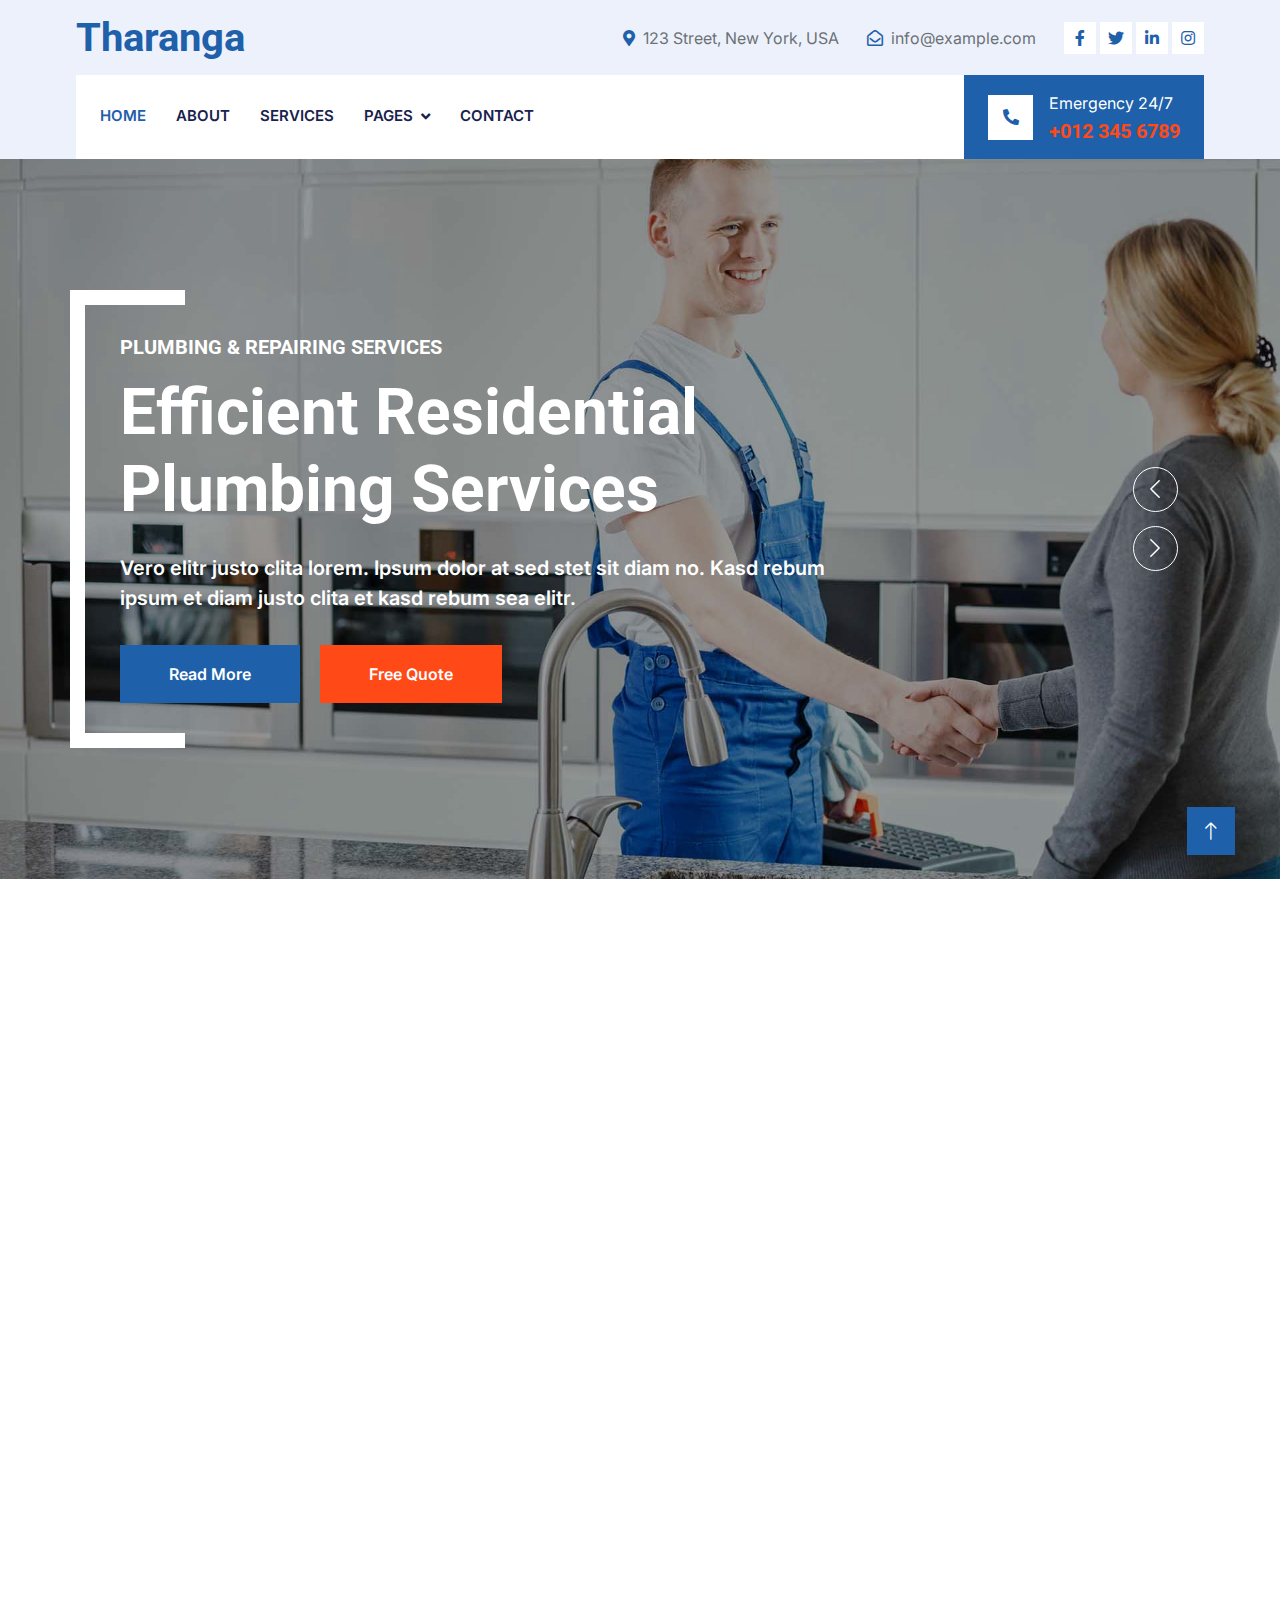
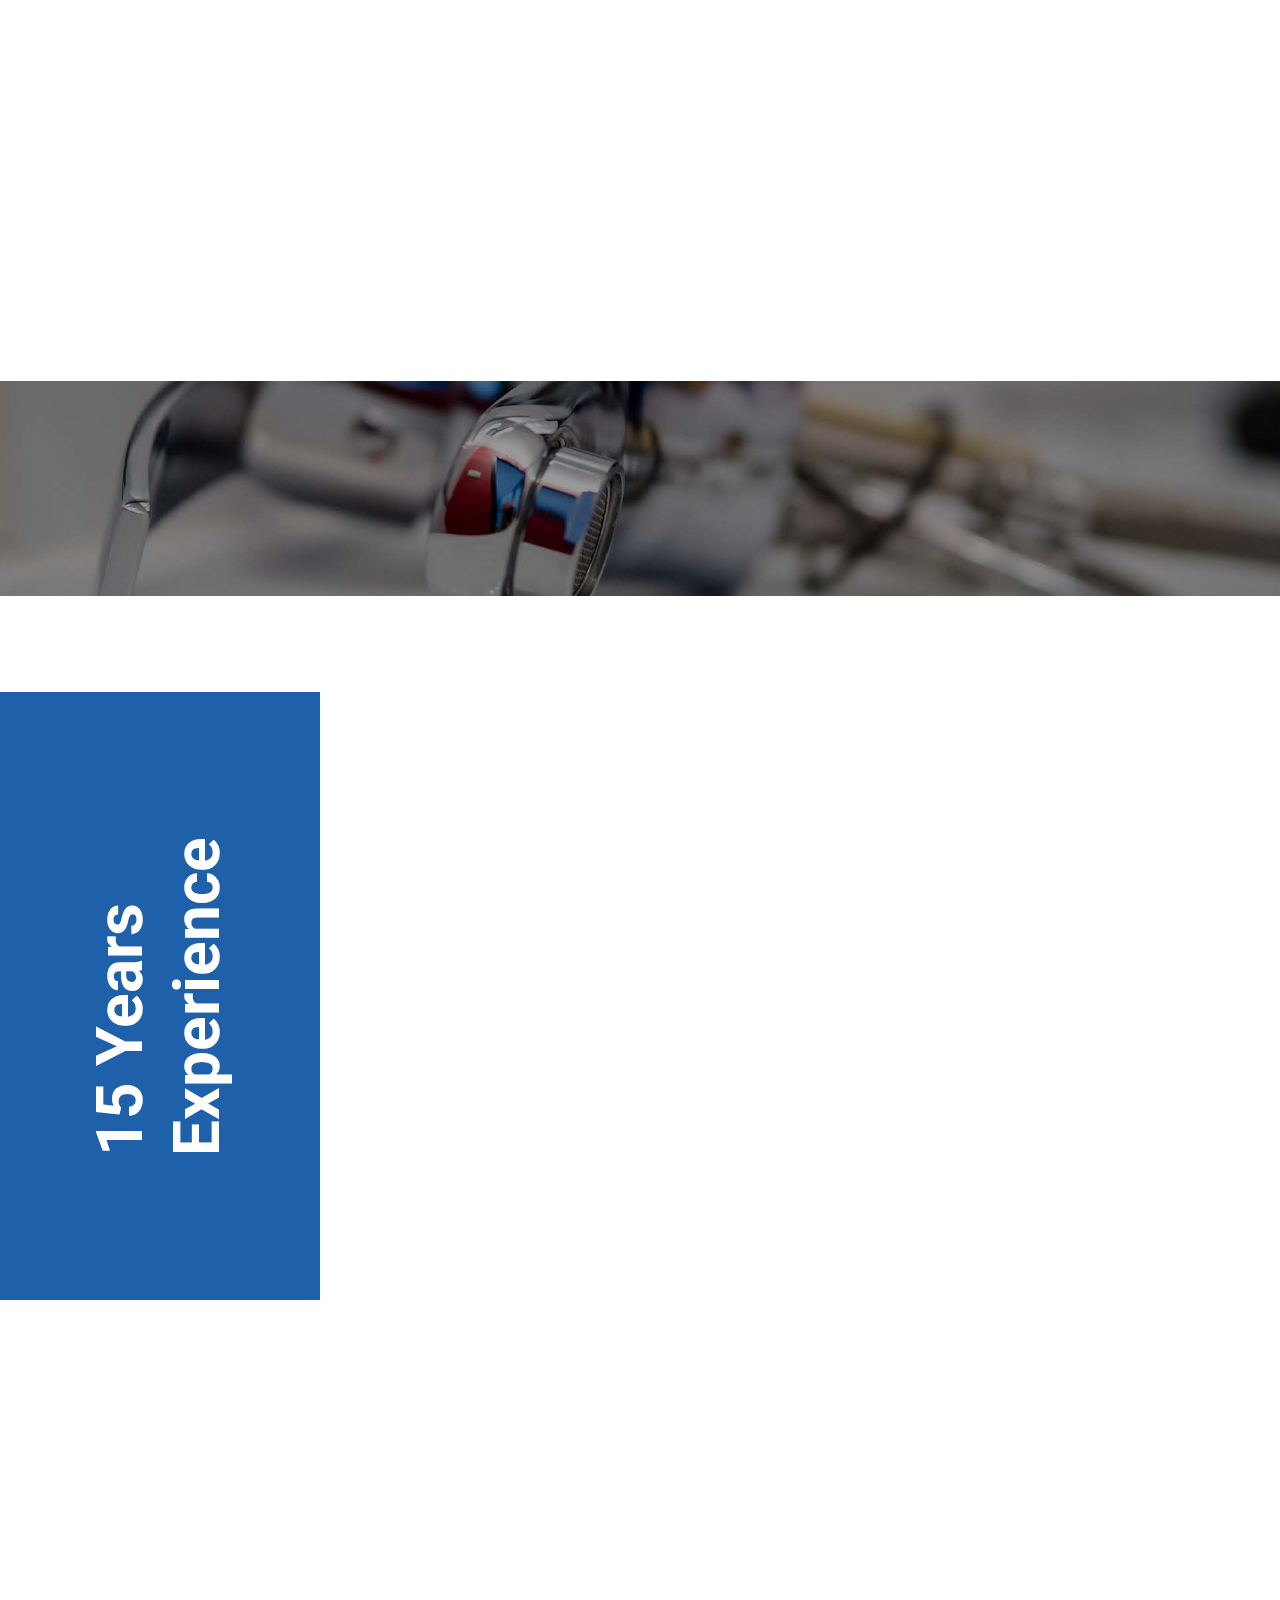
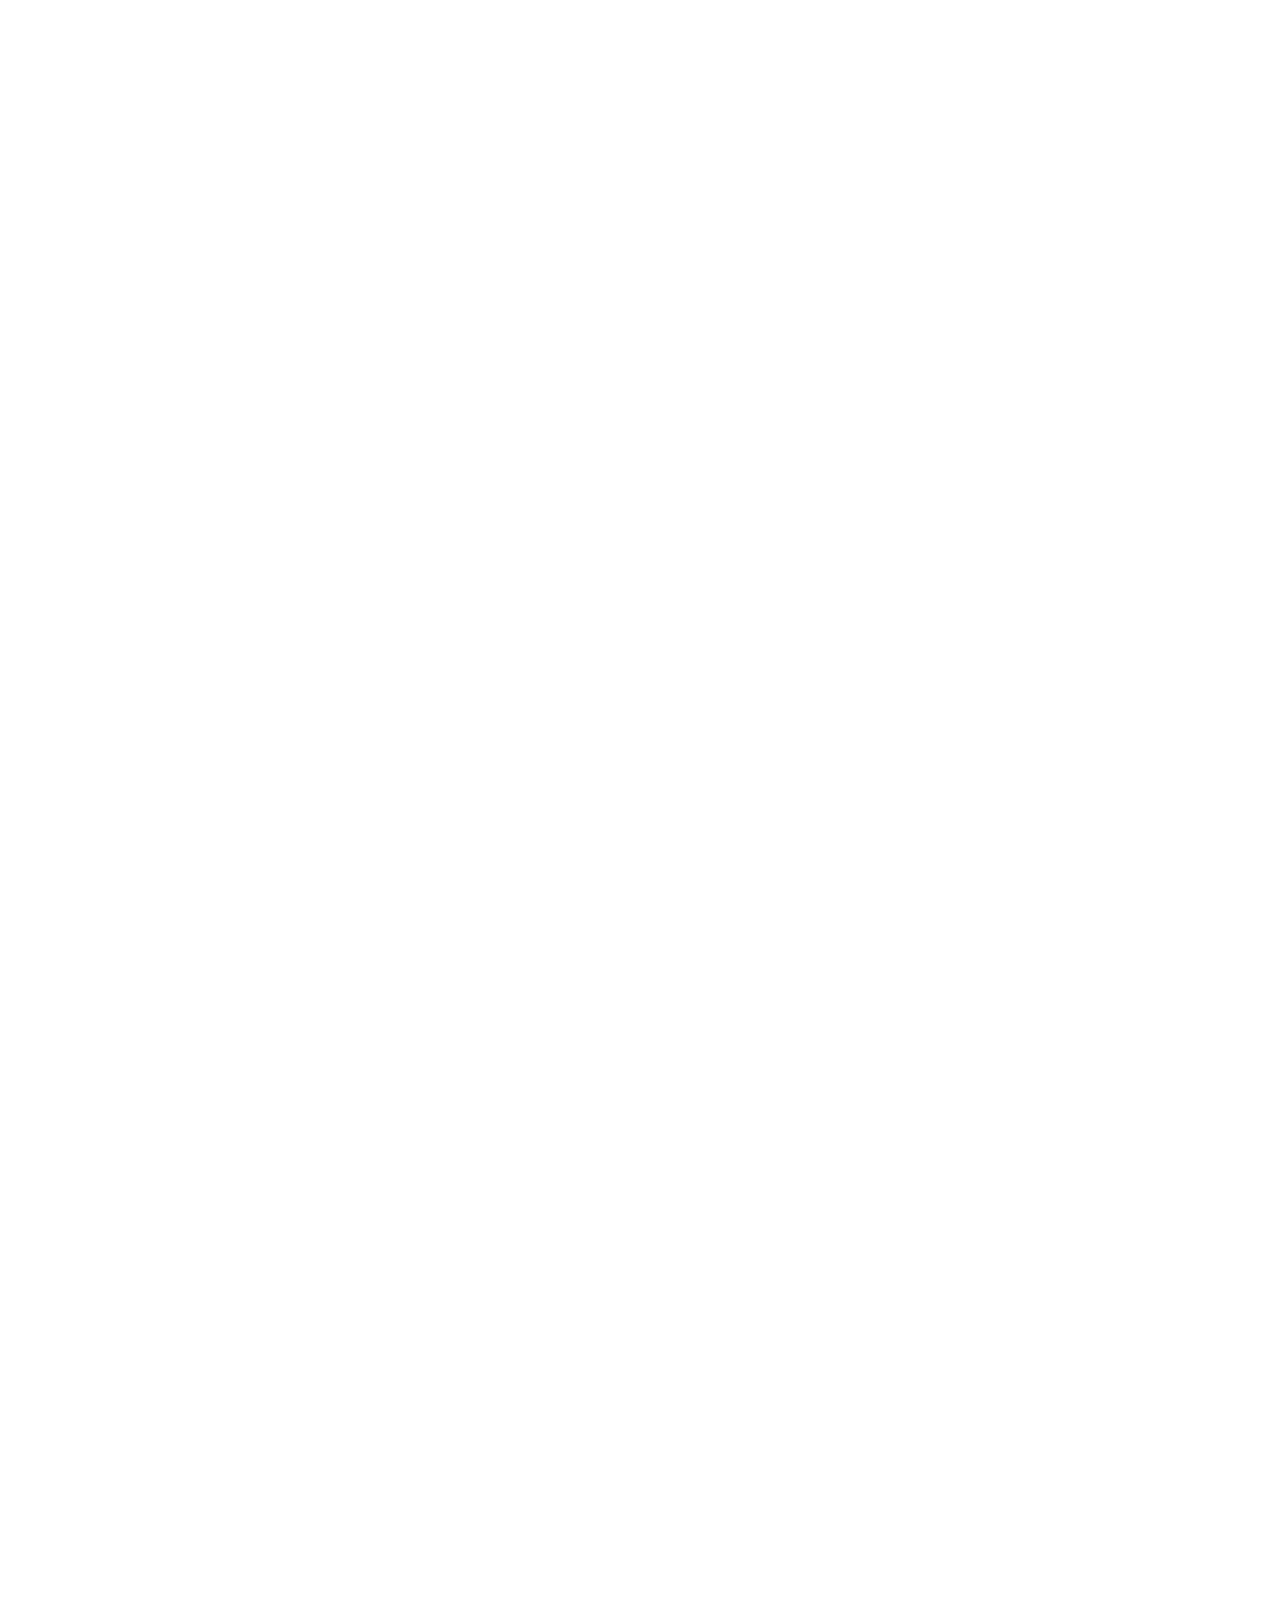
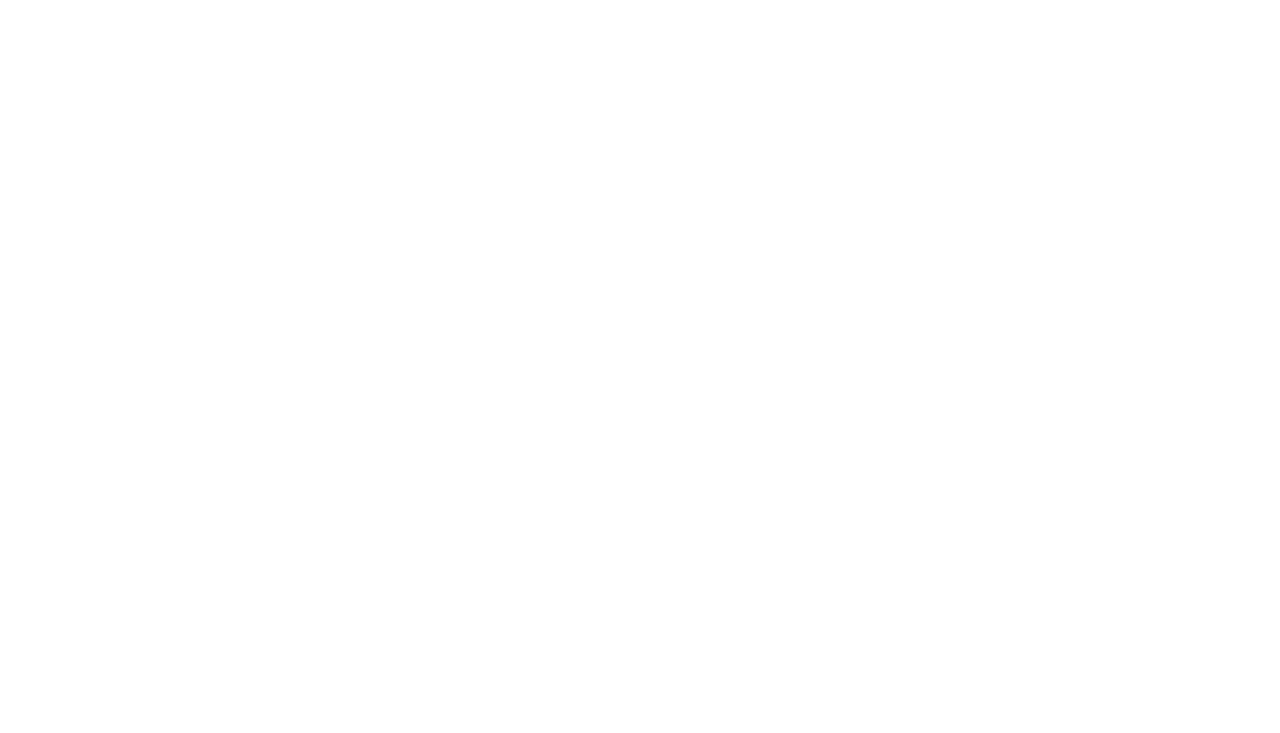
==== commit 395a8b4f: "change title of page" ====
--- a/index.html
+++ b/index.html
@@ -47,7 +47,7 @@
         <div class="row align-items-center top-bar">
             <div class="col-lg-3 col-md-12 text-center text-lg-start">
                 <a href="" class="navbar-brand m-0 p-0">
-                    <h1 class="text-primary m-0">Plumberz</h1>
+                    <h1 class="text-primary m-0">Tharanga</h1>
                 </a>
             </div>
             <div class="col-lg-9 col-md-12 text-end">
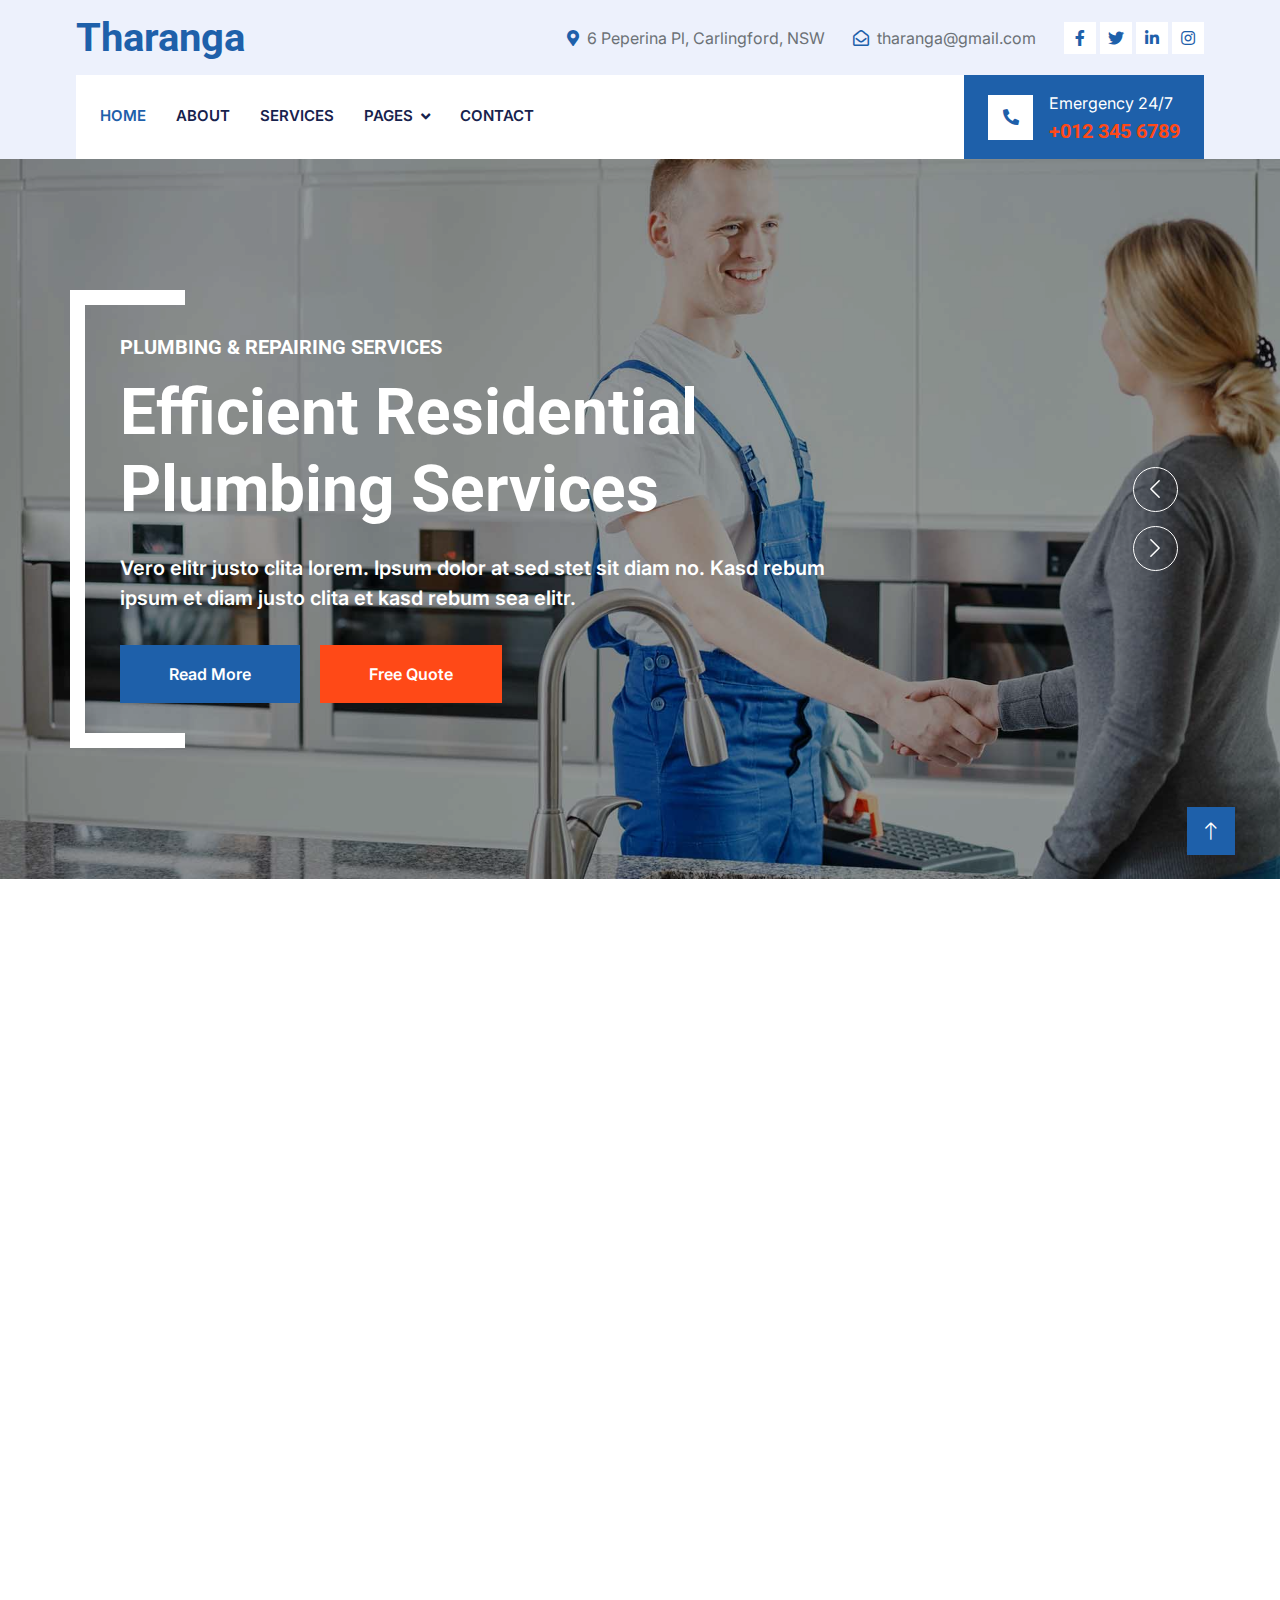
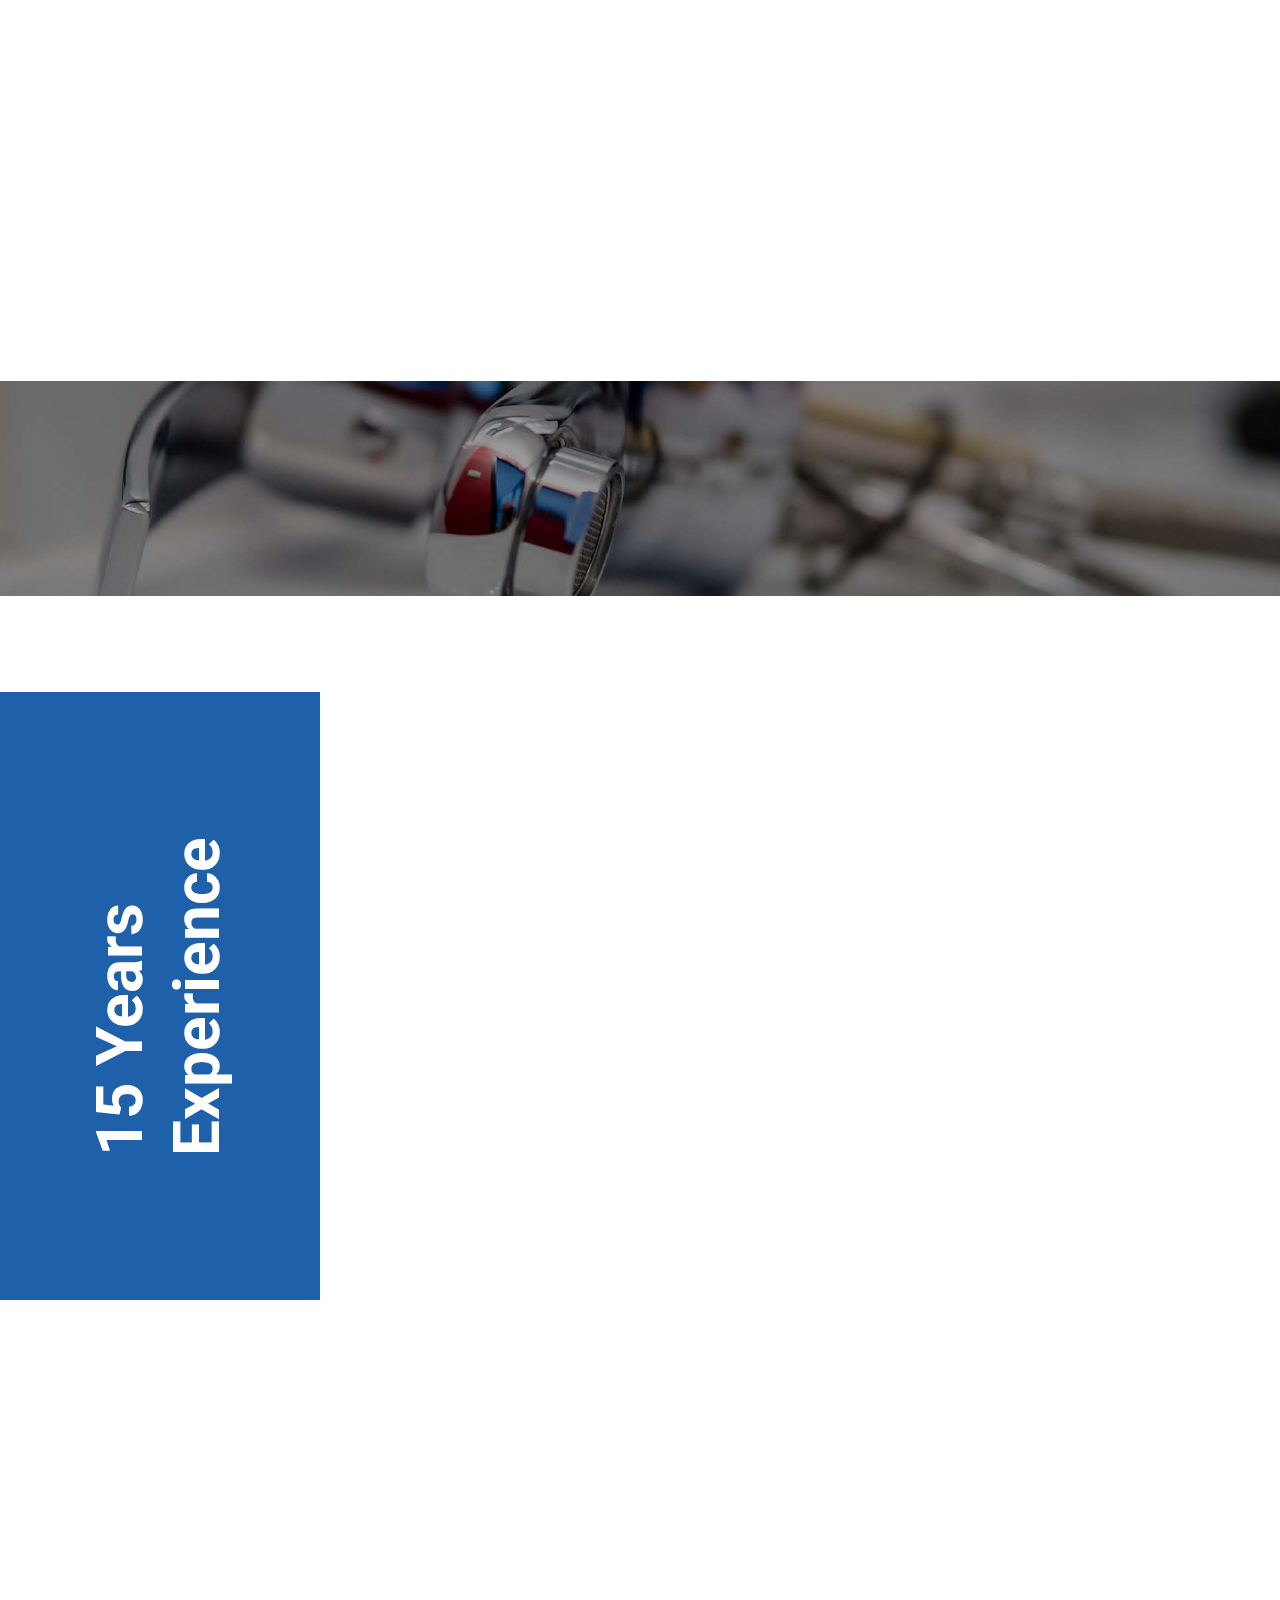
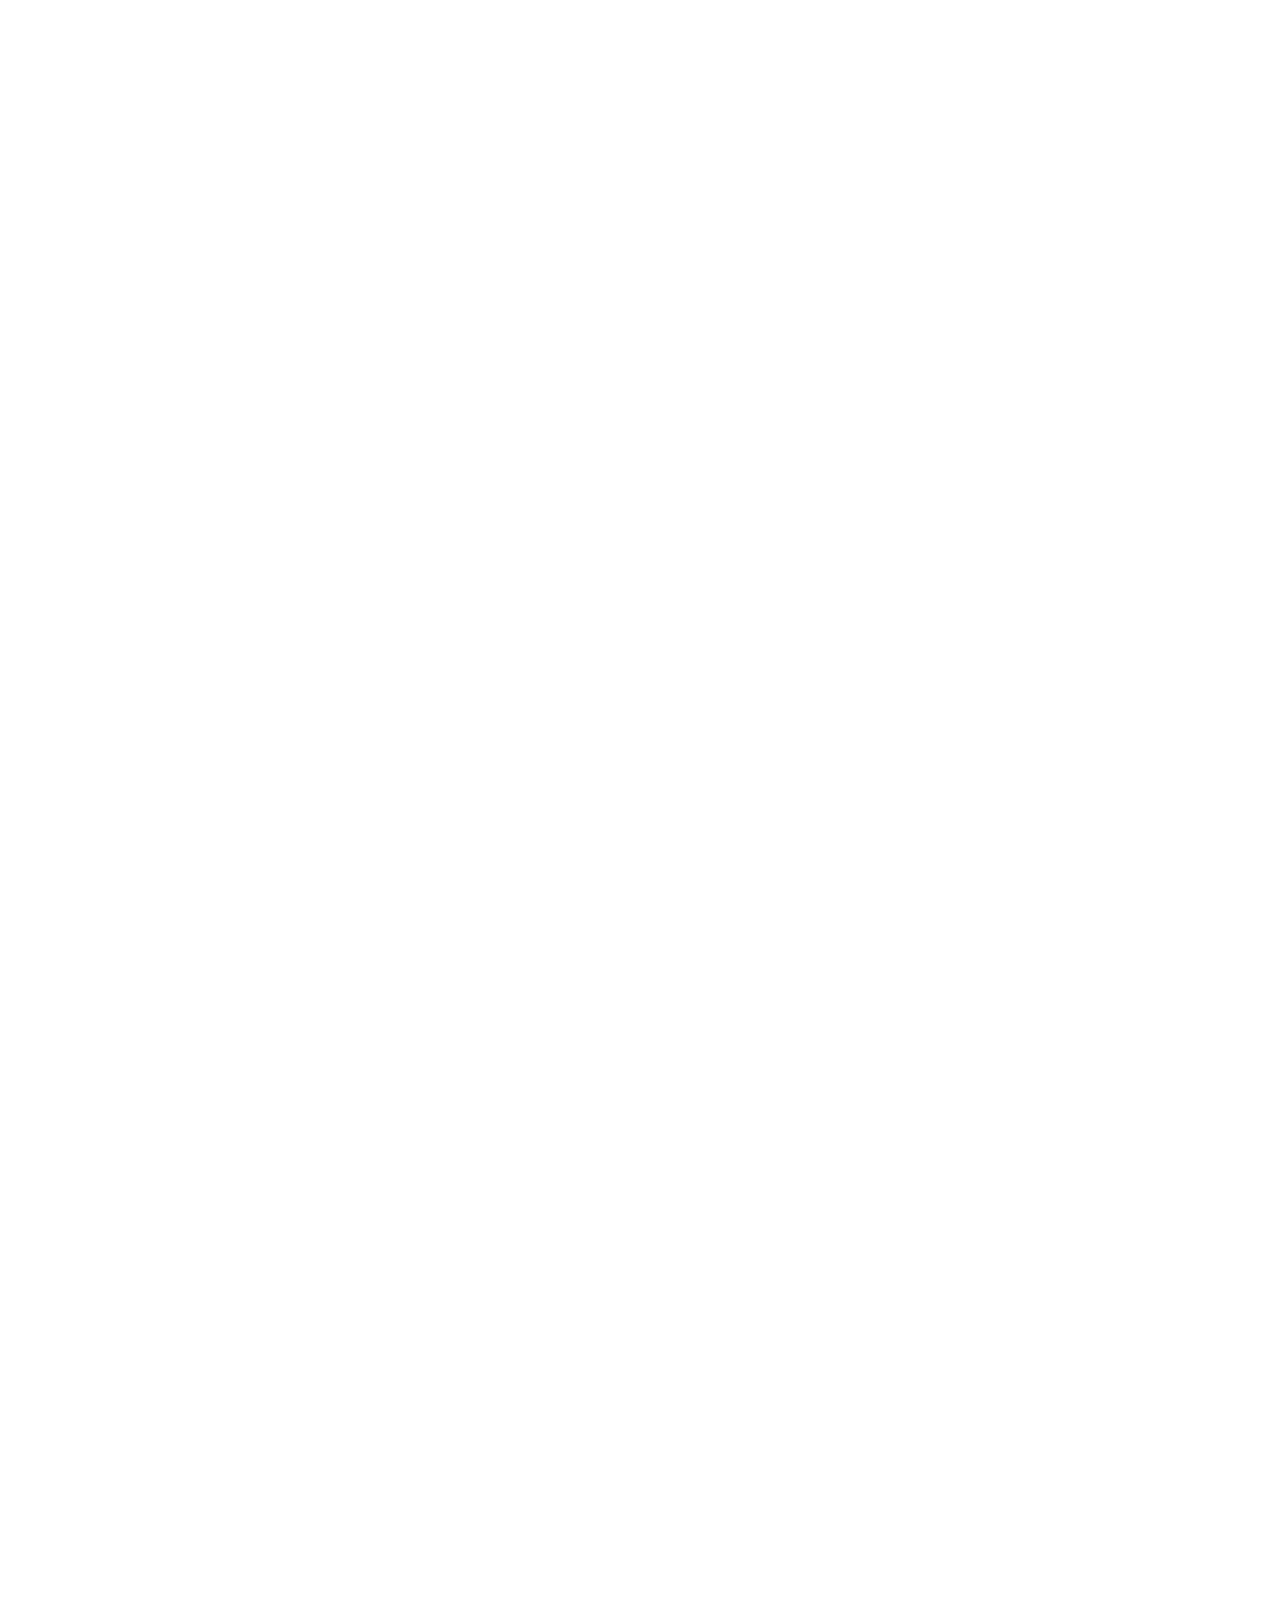
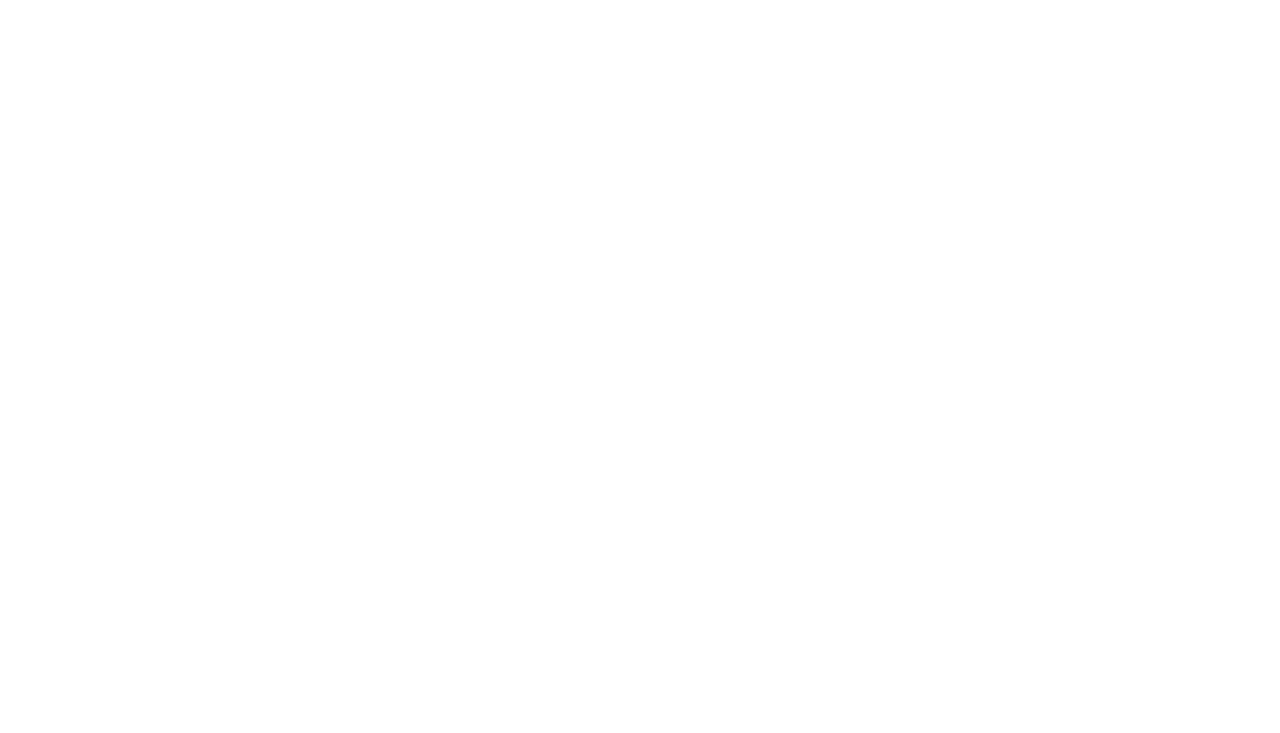
==== commit 414db9aa: "top bar update" ====
--- a/index.html
+++ b/index.html
@@ -41,23 +41,23 @@
     </div>
     <!-- Spinner End -->
 
-
+    
     <!-- Topbar Start -->
     <div class="container-fluid bg-light d-none d-lg-block">
         <div class="row align-items-center top-bar">
             <div class="col-lg-3 col-md-12 text-center text-lg-start">
                 <a href="" class="navbar-brand m-0 p-0">
-                    <h1 class="text-primary m-0">Tharanga</h1>
+                    <h1 class="text-primary m-0 companyName"></h1>
                 </a>
             </div>
             <div class="col-lg-9 col-md-12 text-end">
                 <div class="h-100 d-inline-flex align-items-center me-4">
                     <i class="fa fa-map-marker-alt text-primary me-2"></i>
-                    <p class="m-0">123 Street, New York, USA</p>
+                    <p class="m-0 companyAddress"></p>
                 </div>
                 <div class="h-100 d-inline-flex align-items-center me-4">
                     <i class="far fa-envelope-open text-primary me-2"></i>
-                    <p class="m-0">info@example.com</p>
+                    <p class="m-0 companyEmail"></p>
                 </div>
                 <div class="h-100 d-inline-flex align-items-center">
                     <a class="btn btn-sm-square bg-white text-primary me-1" href=""><i class="fab fa-facebook-f"></i></a>
@@ -75,7 +75,7 @@
     <div class="container-fluid nav-bar bg-light">
         <nav class="navbar navbar-expand-lg navbar-light bg-white p-3 py-lg-0 px-lg-4">
             <a href="" class="navbar-brand d-flex align-items-center m-0 p-0 d-lg-none">
-                <h1 class="text-primary m-0">Plumberz</h1>
+                <h1 class="text-primary m-0 companyName"></h1>
             </a>
             <button class="navbar-toggler" type="button" data-bs-toggle="collapse" data-bs-target="#navbarCollapse">
                 <span class="fa fa-bars"></span>
@@ -626,6 +626,7 @@
 
     <!-- Template Javascript -->
     <script src="js/main.js"></script>
+
 </body>
 
 </html>--- a/css/style.css
+++ b/css/style.css
@@ -16,6 +16,20 @@
     right: 45px;
     bottom: 45px;
     z-index: 99;
+}
+
+/***** variables***/
+.companyName::before {
+    content: "Tharanga";   
+}
+.companyAddress::before {
+    content: "6 Peperina Pl, Carlingford, NSW";   
+}
+.companyContactNo::before {
+    content: "041 514 2242";   
+}
+.companyEmail::before {
+    content: "tharanga@gmail.com";   
 }
 
 
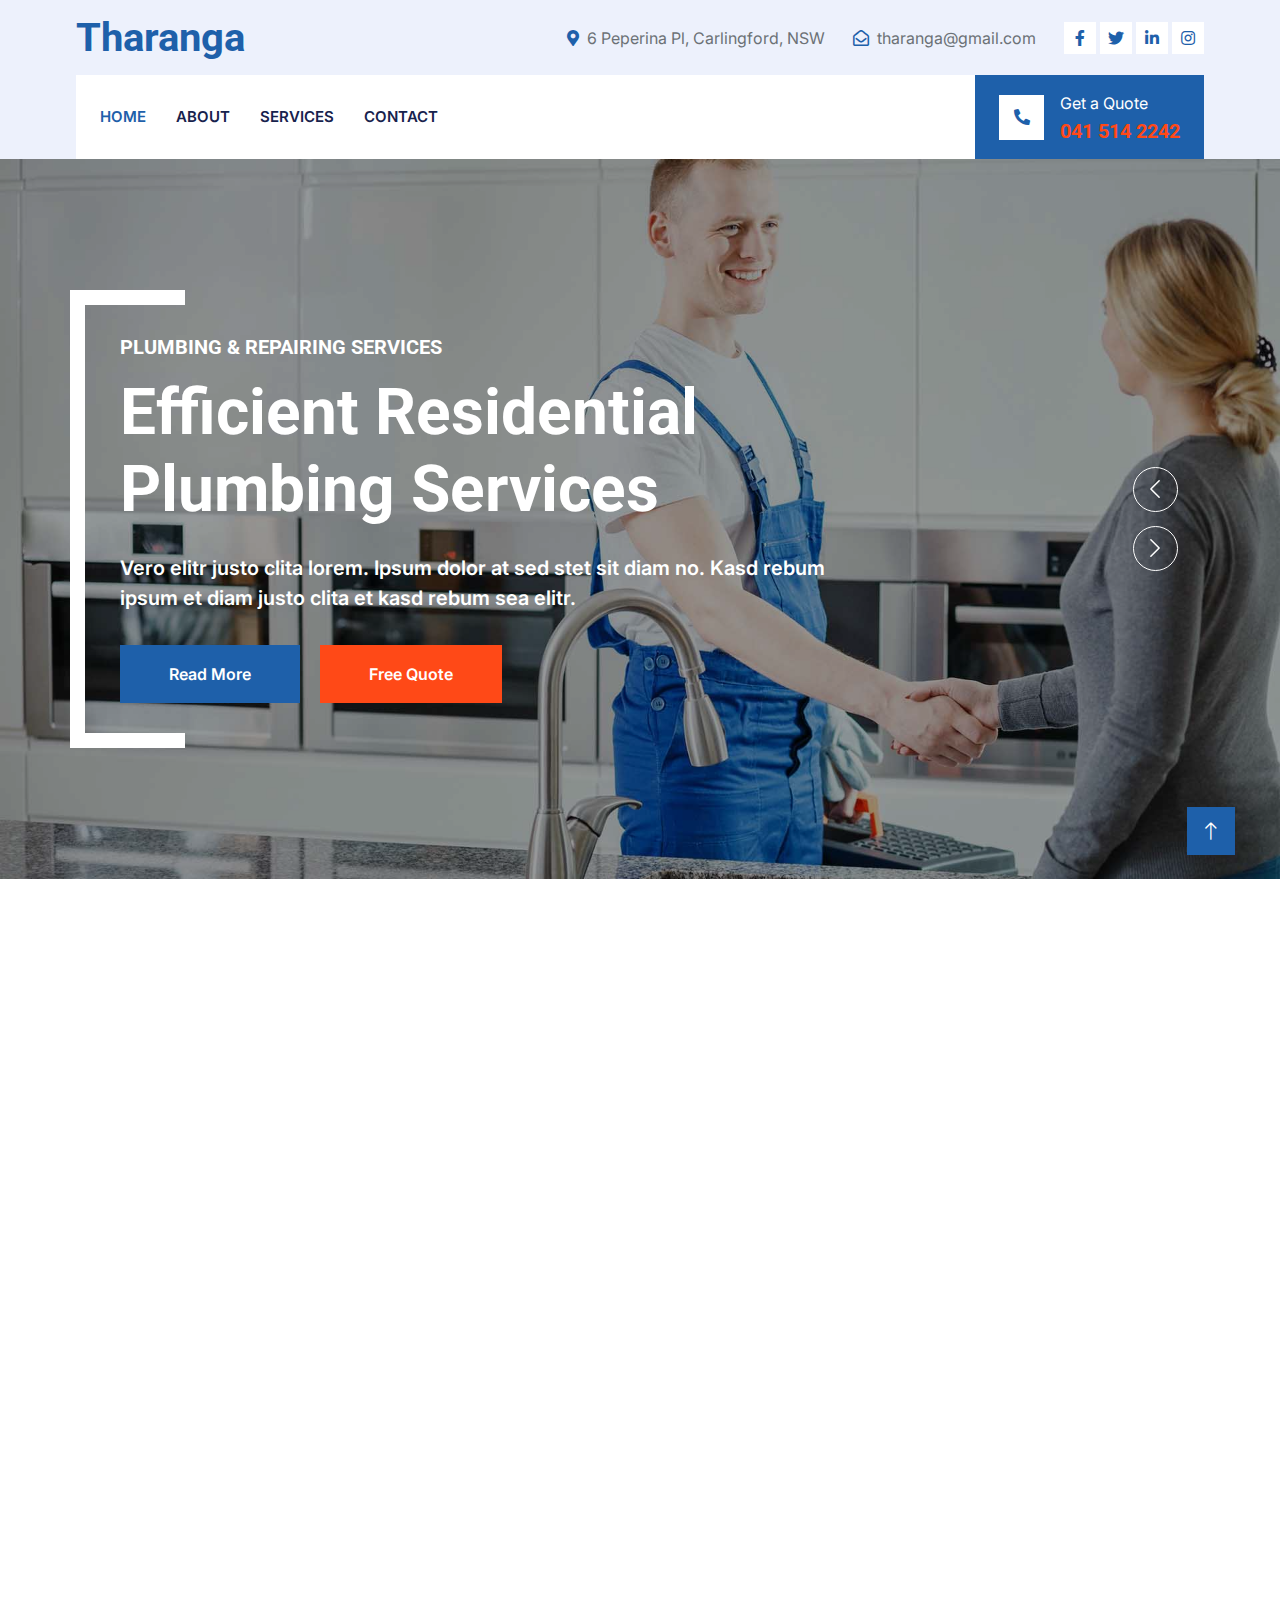
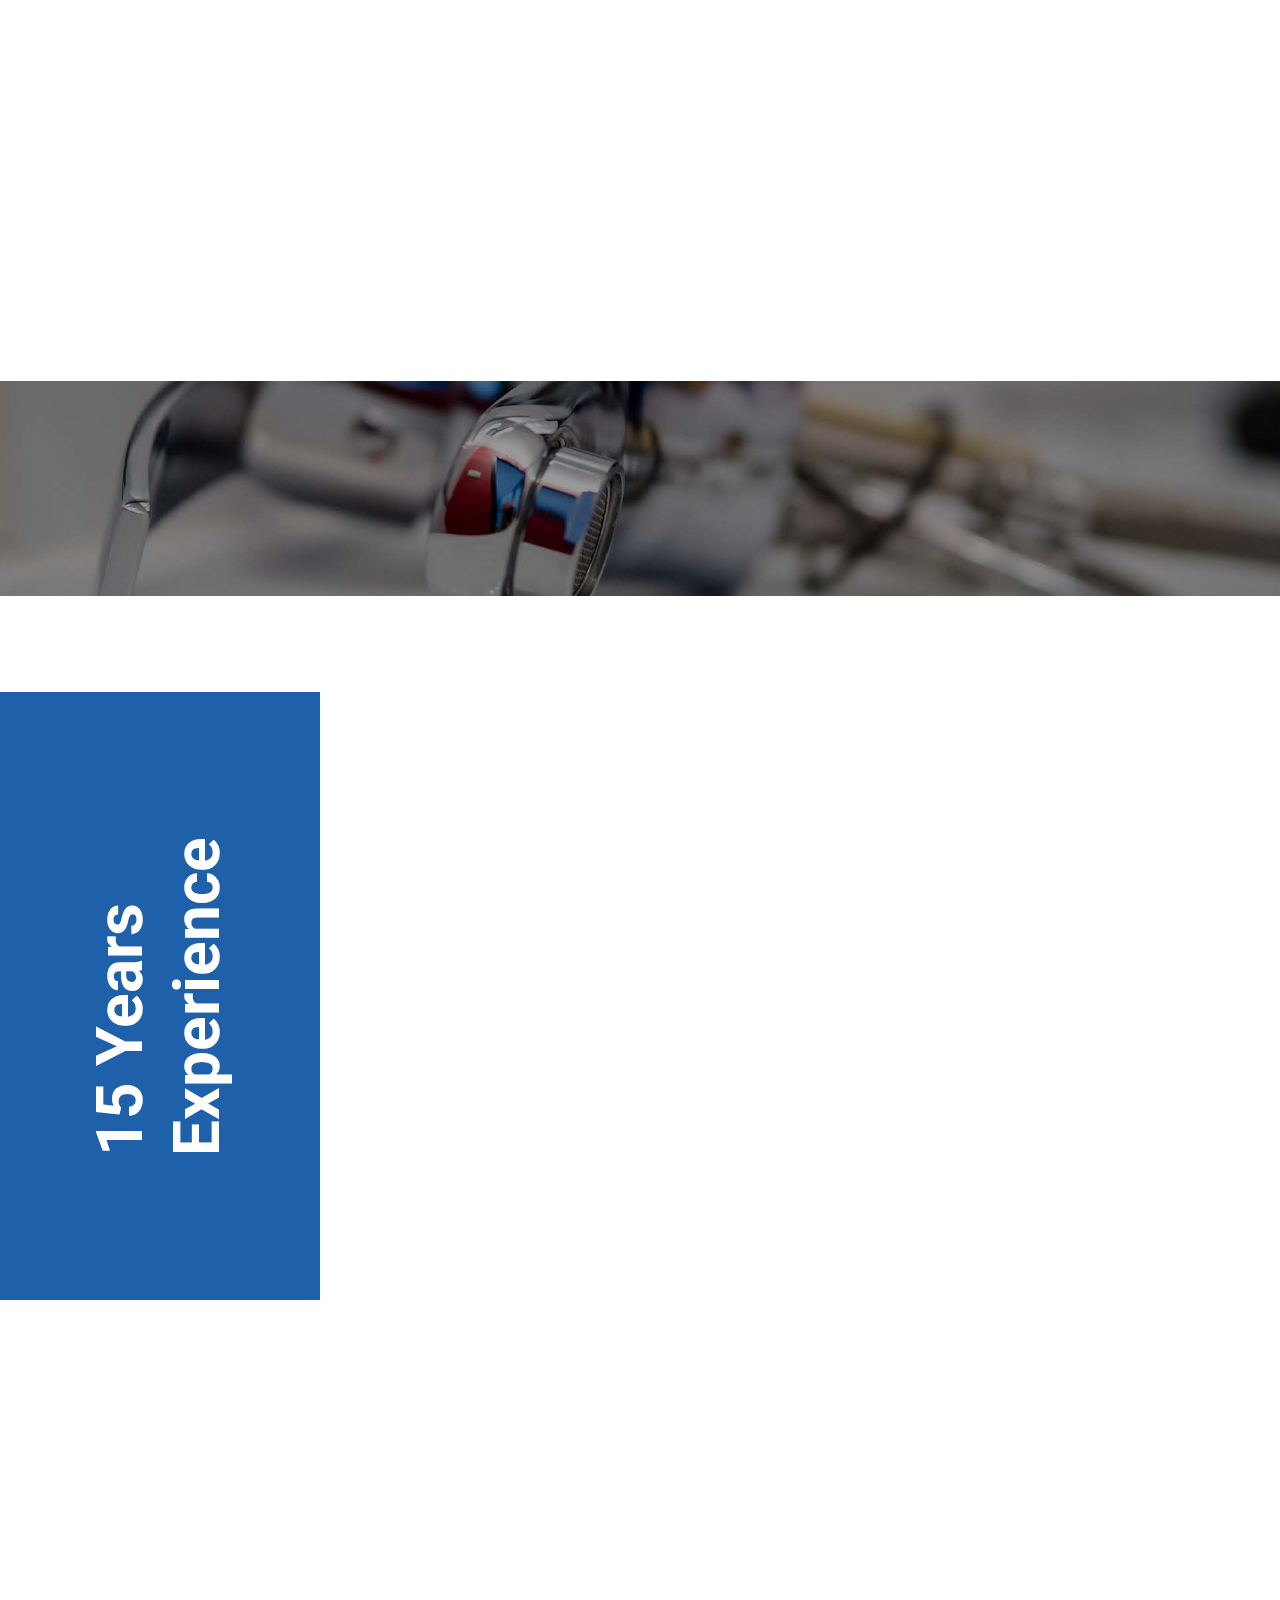
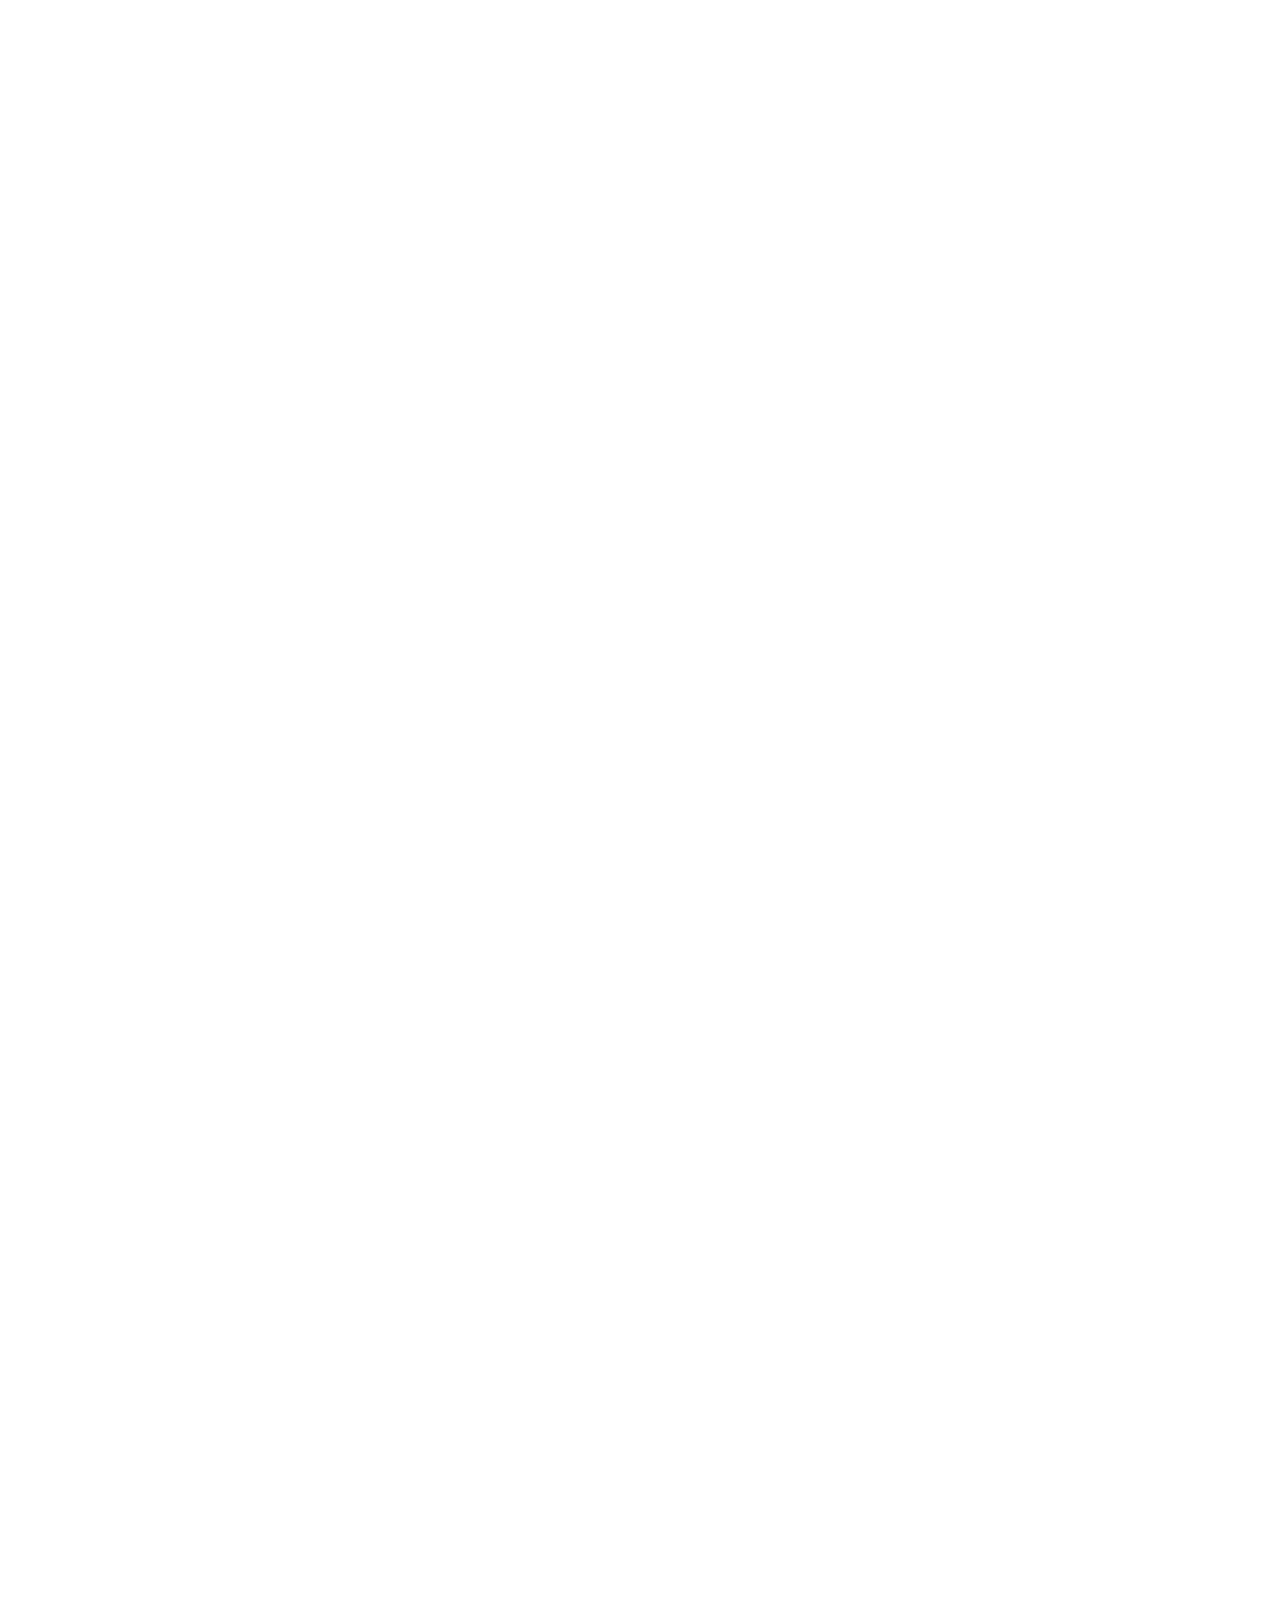
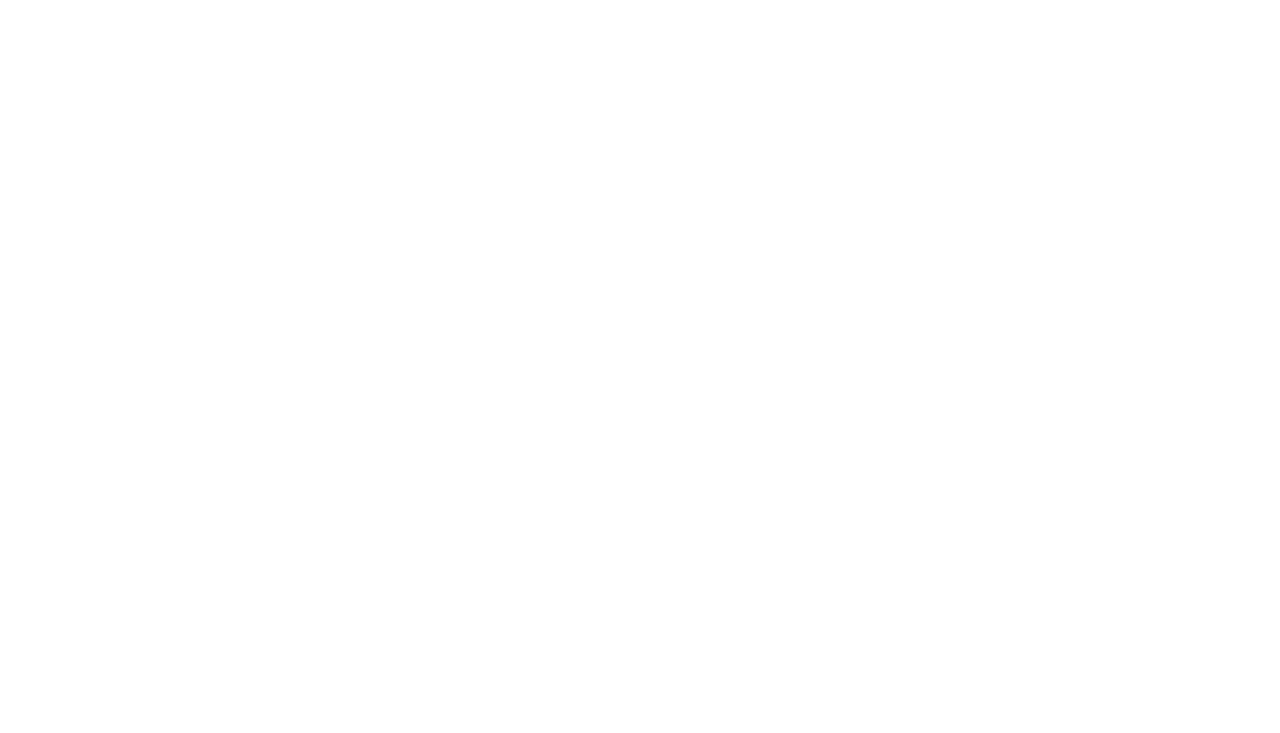
==== commit 8ebc6923: "nav bar edited" ====
--- a/index.html
+++ b/index.html
@@ -85,7 +85,7 @@
                     <a href="index.html" class="nav-item nav-link active">Home</a>
                     <a href="about.html" class="nav-item nav-link">About</a>
                     <a href="service.html" class="nav-item nav-link">Services</a>
-                    <div class="nav-item dropdown">
+                    <!-- <div class="nav-item dropdown">
                         <a href="#" class="nav-link dropdown-toggle" data-bs-toggle="dropdown">Pages</a>
                         <div class="dropdown-menu fade-up m-0">
                             <a href="booking.html" class="dropdown-item">Booking</a>
@@ -93,7 +93,7 @@
                             <a href="testimonial.html" class="dropdown-item">Testimonial</a>
                             <a href="404.html" class="dropdown-item">404 Page</a>
                         </div>
-                    </div>
+                    </div> -->
                     <a href="contact.html" class="nav-item nav-link">Contact</a>
                 </div>
                 <div class="mt-4 mt-lg-0 me-lg-n4 py-3 px-4 bg-primary d-flex align-items-center">
@@ -101,8 +101,8 @@
                         <i class="fa fa-phone-alt text-primary"></i>
                     </div>
                     <div class="ms-3">
-                        <p class="mb-1 text-white">Emergency 24/7</p>
-                        <h5 class="m-0 text-secondary">+012 345 6789</h5>
+                        <p class="mb-1 text-white">Get a Quote</p>
+                        <h5 class="m-0 text-secondary companyContactNo"></h5>
                     </div>
                 </div>
             </div>
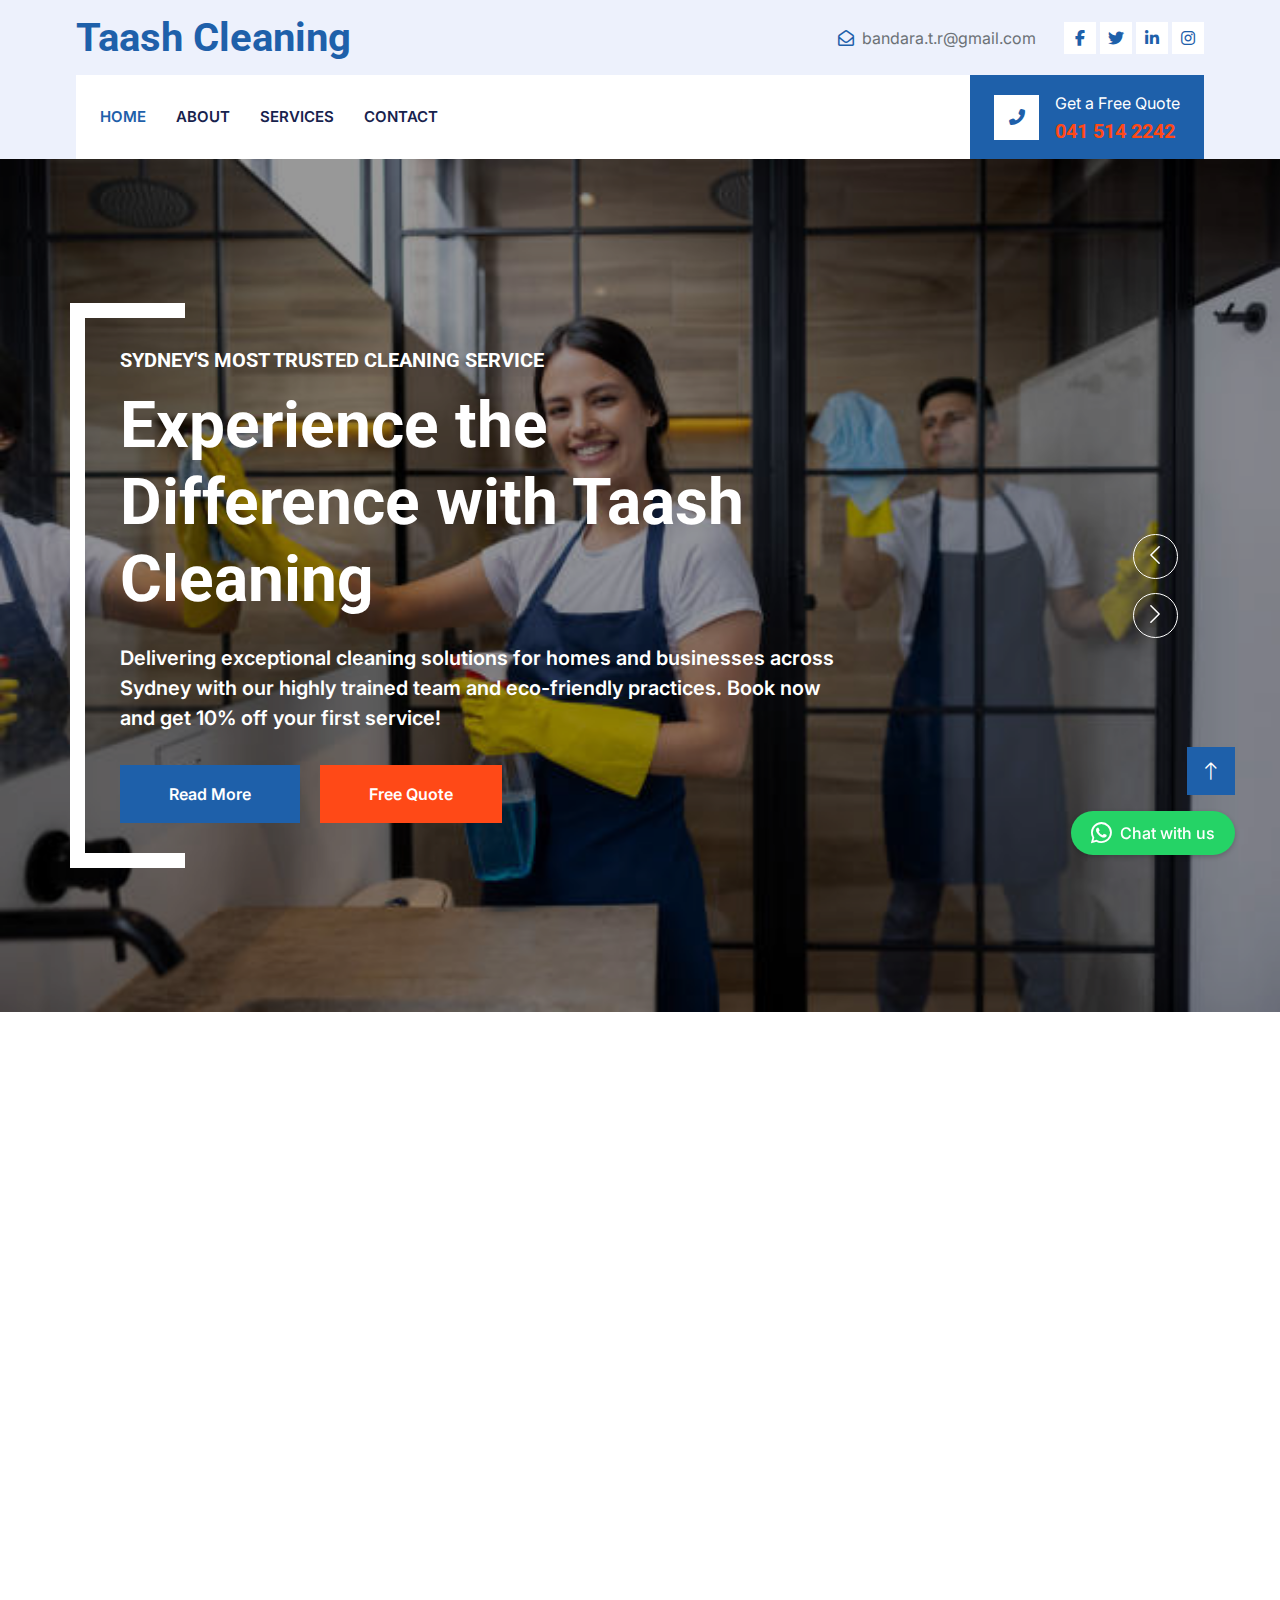
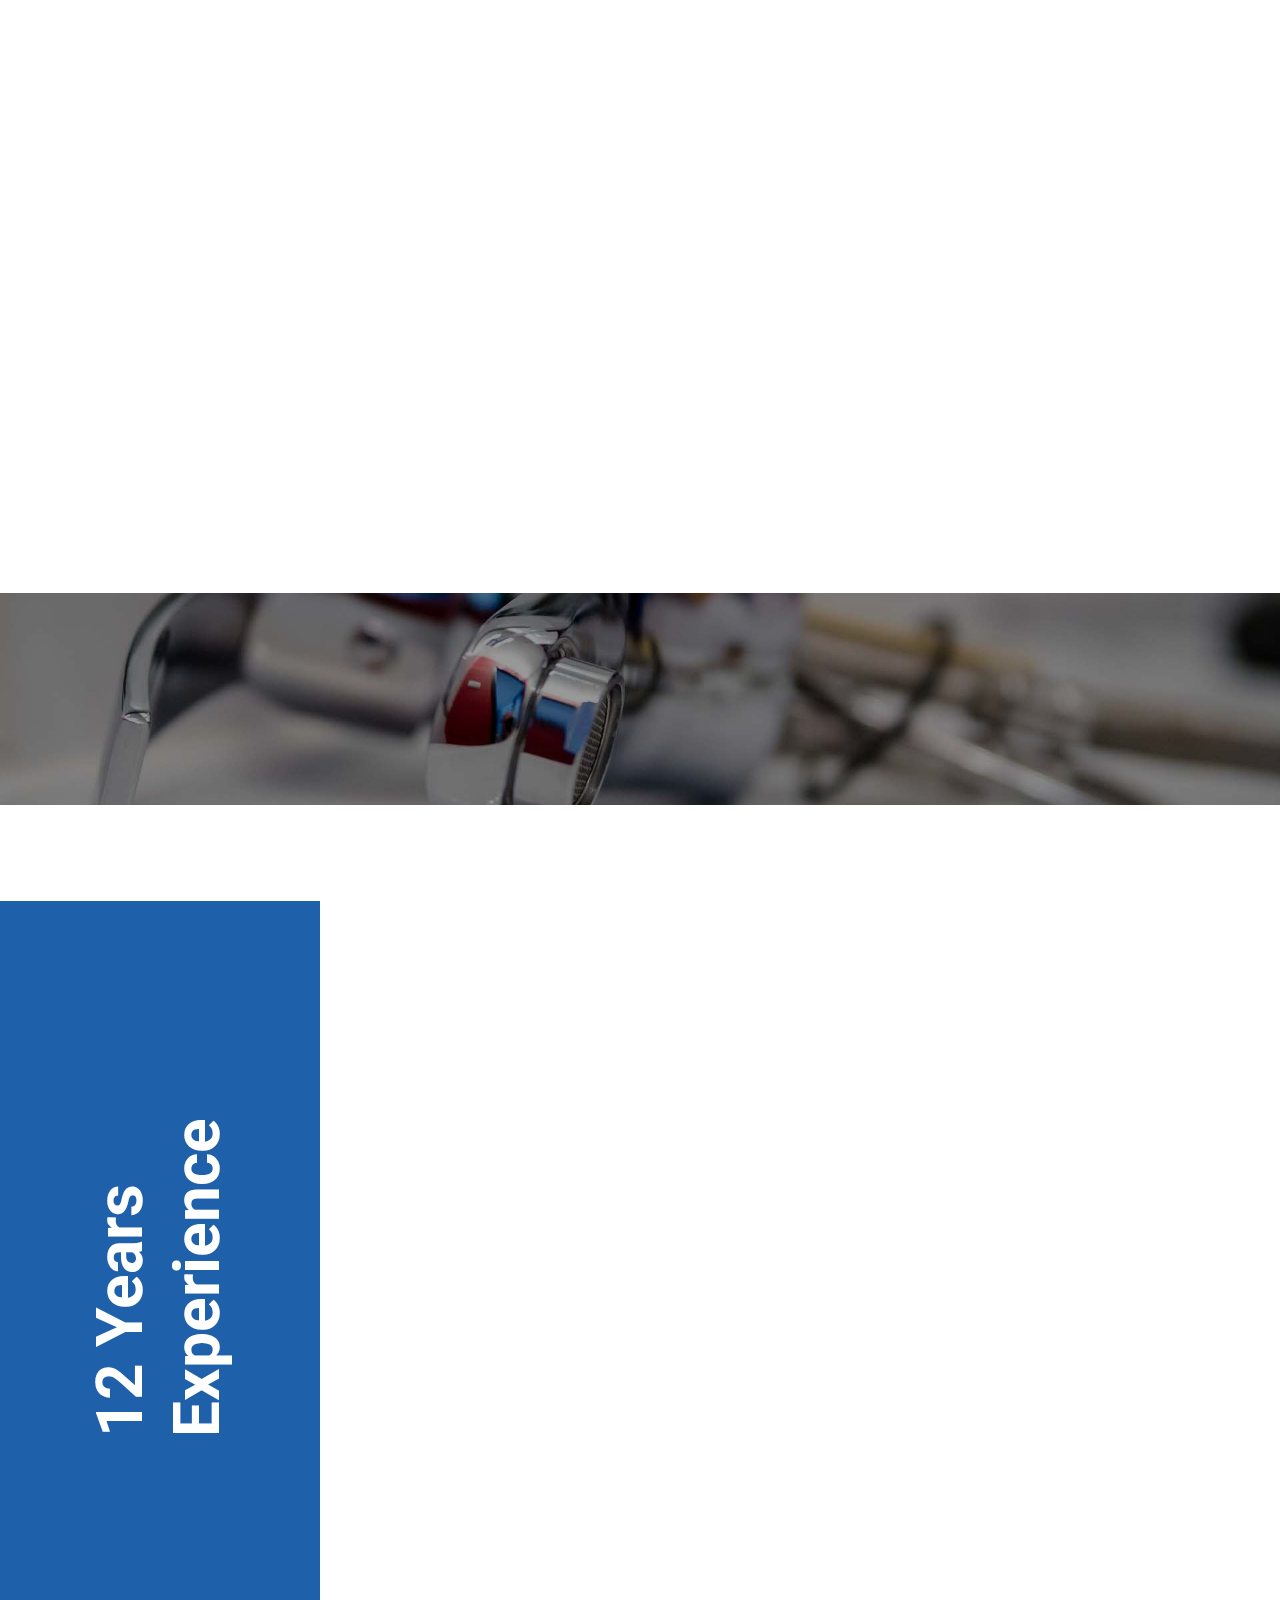
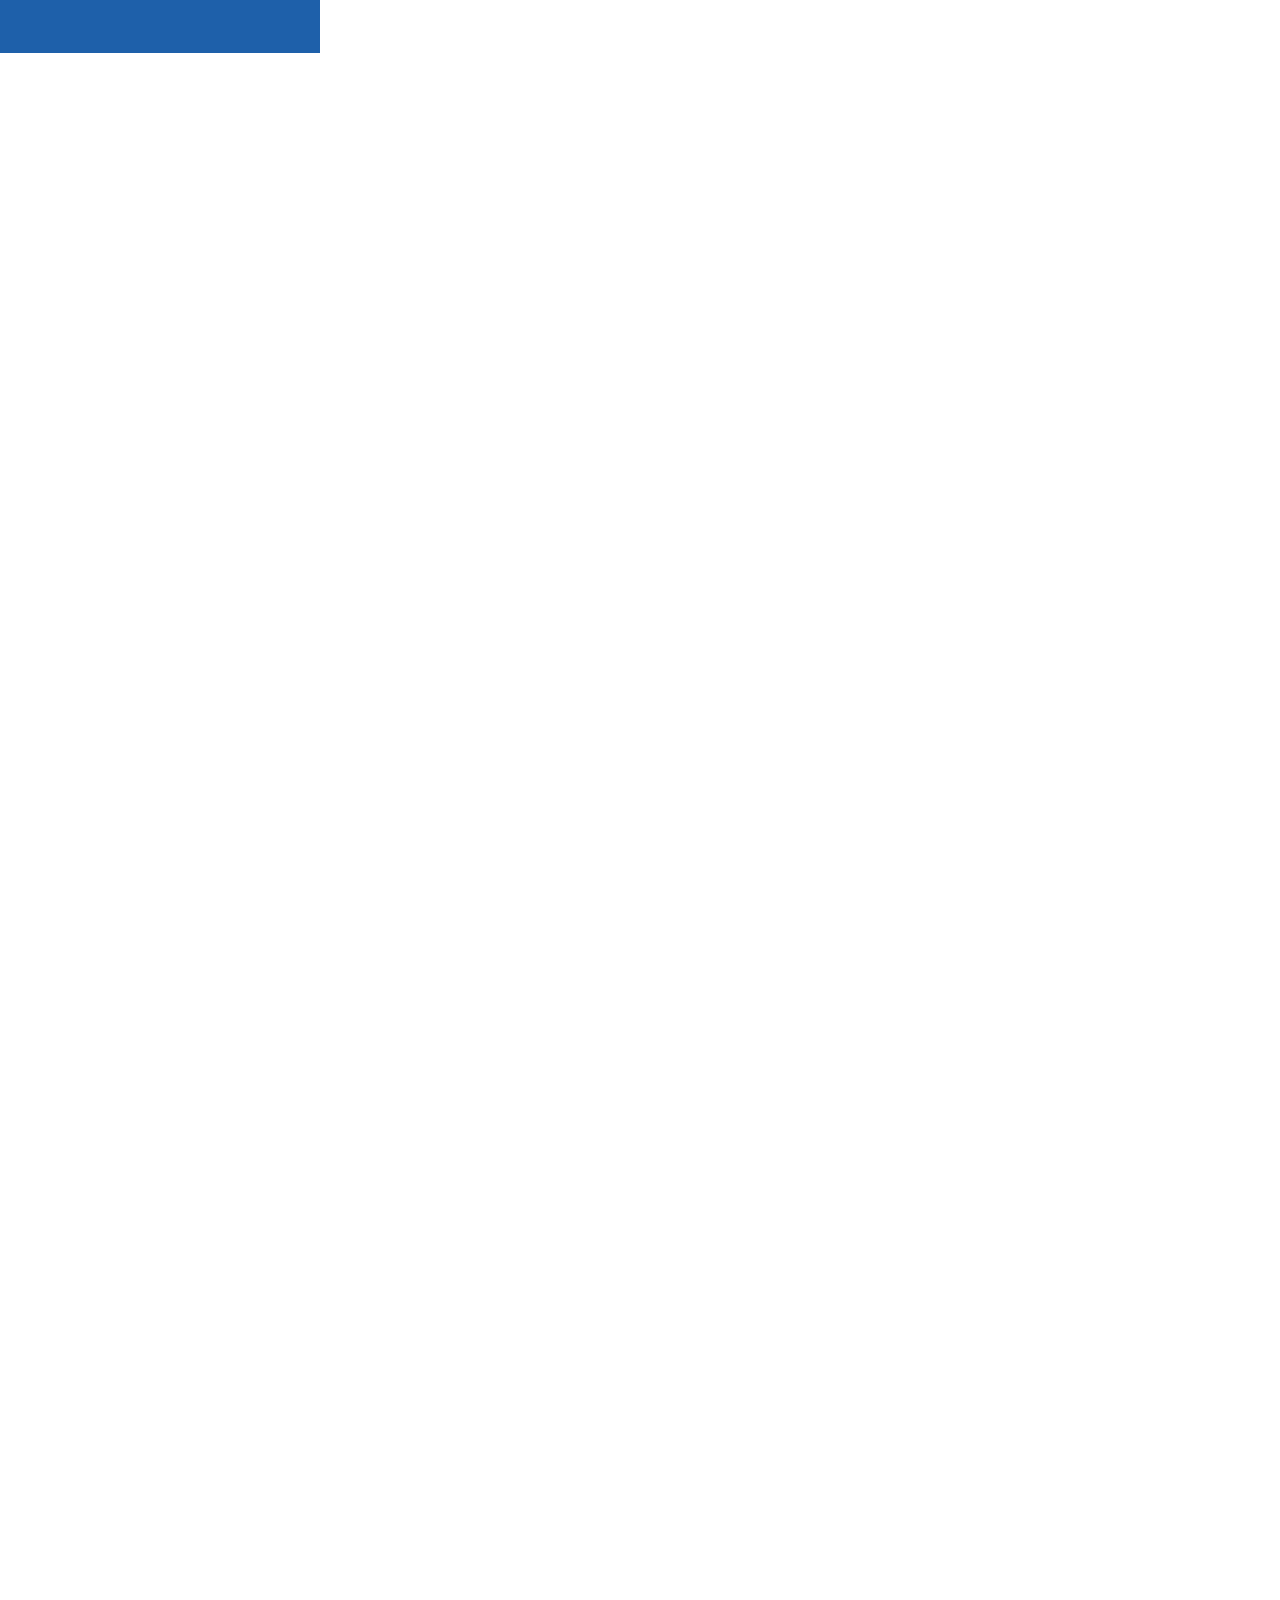
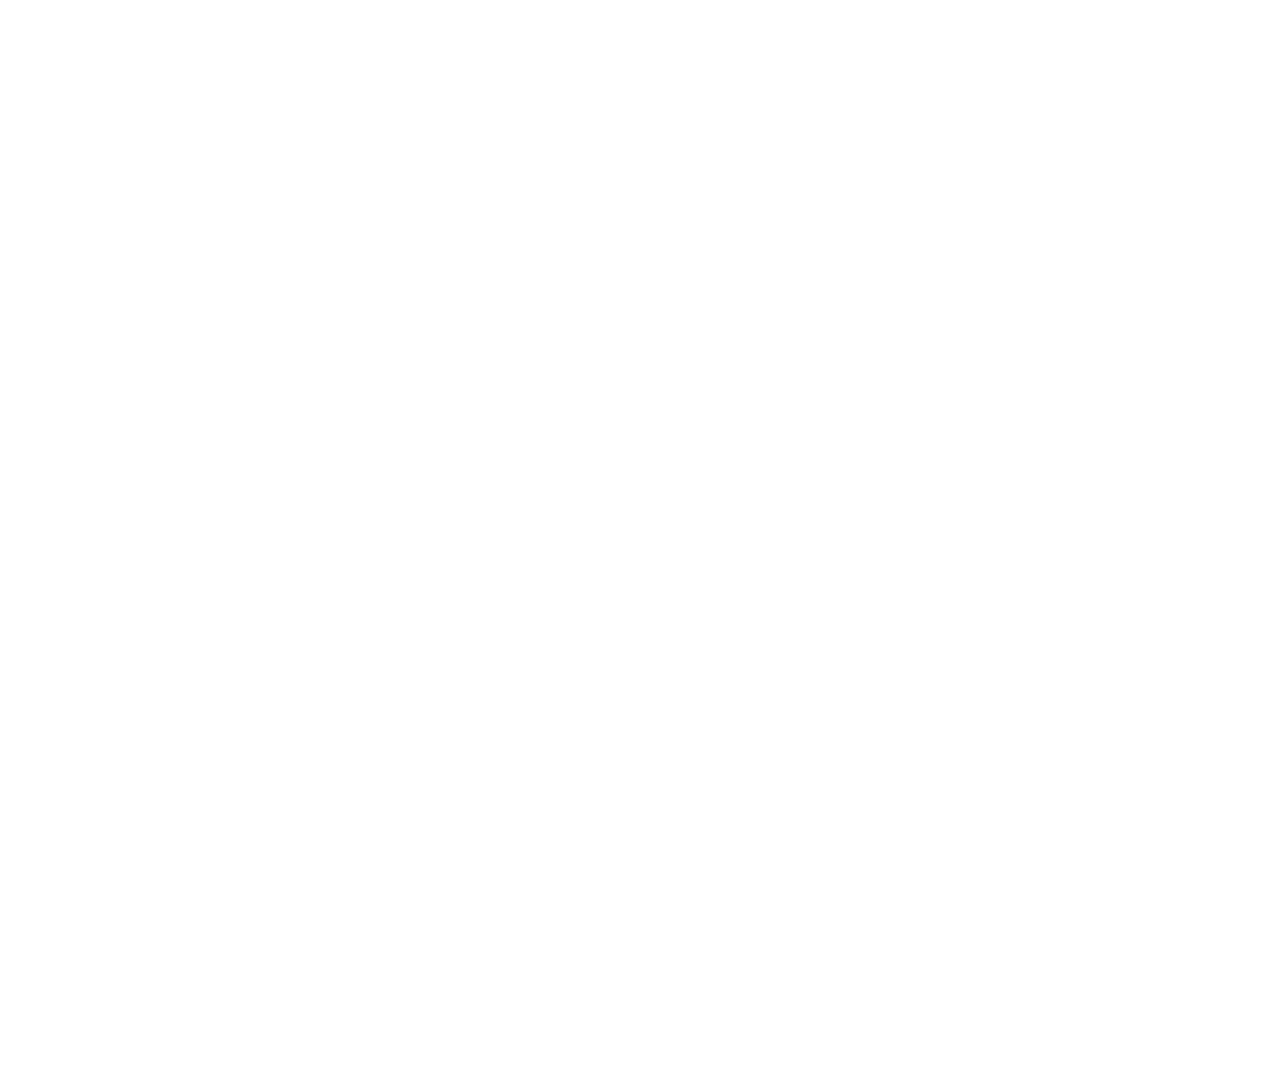
==== commit 5a6a9deb: "version 1" ====
--- a/index.html
+++ b/index.html
@@ -3,7 +3,7 @@
 
 <head>
     <meta charset="utf-8">
-    <title>Tharanga - Australia's Leading Cleaning Company</title>
+    <title>Taash Cleaning - Australia's Leading Cleaning Company</title>
     <meta content="width=device-width, initial-scale=1.0" name="viewport">
     <meta content="" name="keywords">
     <meta content="" name="description">
@@ -19,6 +19,8 @@
     <!-- Icon Font Stylesheet -->
     <link href="https://cdnjs.cloudflare.com/ajax/libs/font-awesome/5.10.0/css/all.min.css" rel="stylesheet">
     <link href="https://cdn.jsdelivr.net/npm/bootstrap-icons@1.4.1/font/bootstrap-icons.css" rel="stylesheet">
+    <link rel="stylesheet" href="https://cdnjs.cloudflare.com/ajax/libs/font-awesome/6.4.0/css/all.min.css">
+    
 
     <!-- Libraries Stylesheet -->
     <link href="lib/animate/animate.min.css" rel="stylesheet">
@@ -51,10 +53,10 @@
                 </a>
             </div>
             <div class="col-lg-9 col-md-12 text-end">
-                <div class="h-100 d-inline-flex align-items-center me-4">
+                <!-- <div class="h-100 d-inline-flex align-items-center me-4">
                     <i class="fa fa-map-marker-alt text-primary me-2"></i>
                     <p class="m-0 companyAddress"></p>
-                </div>
+                </div> -->
                 <div class="h-100 d-inline-flex align-items-center me-4">
                     <i class="far fa-envelope-open text-primary me-2"></i>
                     <p class="m-0 companyEmail"></p>
@@ -101,7 +103,7 @@
                         <i class="fa fa-phone-alt text-primary"></i>
                     </div>
                     <div class="ms-3">
-                        <p class="mb-1 text-white">Get a Quote</p>
+                        <p class="mb-1 text-white">Get a Free Quote</p>
                         <h5 class="m-0 text-secondary companyContactNo"></h5>
                     </div>
                 </div>
@@ -115,14 +117,14 @@
     <div class="container-fluid p-0 mb-5">
         <div class="owl-carousel header-carousel position-relative">
             <div class="owl-carousel-item position-relative">
-                <img class="img-fluid" src="img/carousel-1.jpg" alt="">
+                <img class="img-fluid" src="img/test1.jpg" alt="">
                 <div class="position-absolute top-0 start-0 w-100 h-100 d-flex align-items-center" style="background: rgba(0, 0, 0, .4);">
                     <div class="container">
                         <div class="row justify-content-start">
                             <div class="col-10 col-lg-8">
-                                <h5 class="text-white text-uppercase mb-3 animated slideInDown">Plumbing & Repairing Services</h5>
-                                <h1 class="display-3 text-white animated slideInDown mb-4">Efficient Residential Plumbing Services</h1>
-                                <p class="fs-5 fw-medium text-white mb-4 pb-2">Vero elitr justo clita lorem. Ipsum dolor at sed stet sit diam no. Kasd rebum ipsum et diam justo clita et kasd rebum sea elitr.</p>
+                                <h5 class="text-white text-uppercase mb-3 animated slideInDown">Sydney's Most Trusted Cleaning Service</h5>
+                                <h1 class="display-3 text-white animated slideInDown mb-4">Experience the Difference with Taash Cleaning</h1>
+                                <p class="fs-5 fw-medium text-white mb-4 pb-2">Delivering exceptional cleaning solutions for homes and businesses across Sydney with our highly trained team and eco-friendly practices. Book now and get 10% off your first service!</p>
                                 <a href="" class="btn btn-primary py-md-3 px-md-5 me-3 animated slideInLeft">Read More</a>
                                 <a href="" class="btn btn-secondary py-md-3 px-md-5 animated slideInRight">Free Quote</a>
                             </div>
@@ -131,14 +133,18 @@
                 </div>
             </div>
             <div class="owl-carousel-item position-relative">
-                <img class="img-fluid" src="img/carousel-2.jpg" alt="">
+                <img class="img-fluid" src="img/test2.jpg" alt="">
                 <div class="position-absolute top-0 start-0 w-100 h-100 d-flex align-items-center" style="background: rgba(0, 0, 0, .4);">
                     <div class="container">
                         <div class="row justify-content-start">
                             <div class="col-10 col-lg-8">
-                                <h5 class="text-white text-uppercase mb-3 animated slideInDown">Plumbing & Repairing Services</h5>
-                                <h1 class="display-3 text-white animated slideInDown mb-4">Efficient Commercial Plumbing Services</h1>
-                                <p class="fs-5 fw-medium text-white mb-4 pb-2">Vero elitr justo clita lorem. Ipsum dolor at sed stet sit diam no. Kasd rebum ipsum et diam justo clita et kasd rebum sea elitr.</p>
+                                <h5 class="text-white text-uppercase mb-3 animated slideInDown">Commercial Cleaning Services</h5>
+                                <h1 class="display-3 text-white animated slideInDown mb-4">Your Trusted Cleaning Partner</h1>
+                                <p class="fs-5 fw-medium text-white mb-4 pb-2">
+                                    ✓ 100% Satisfaction Guaranteed<br>
+                                    ✓ Fully Insured & Police Checked Staff<br>
+                                    ✓ Flexible Scheduling & Same-Day Service<br>
+                                    ✓ Eco-Friendly Cleaning Solutions</p>
                                 <a href="" class="btn btn-primary py-md-3 px-md-5 me-3 animated slideInLeft">Read More</a>
                                 <a href="" class="btn btn-secondary py-md-3 px-md-5 animated slideInRight">Free Quote</a>
                             </div>
@@ -157,28 +163,28 @@
             <div class="row g-4">
                 <div class="col-lg-4 col-md-6 service-item-top wow fadeInUp" data-wow-delay="0.1s">
                     <div class="overflow-hidden">
-                        <img class="img-fluid w-100 h-100" src="img/service-1.jpg" alt="">
+                        <img class="img-fluid w-100 h-100" src="img/test3.jpg" alt="">
                     </div>
                     <div class="d-flex align-items-center justify-content-between bg-light p-4">
-                        <h5 class="text-truncate me-3 mb-0">Residential Plumbing</h5>
+                        <h5 class="text-truncate me-3 mb-0">Home Cleaning</h5>
                         <a class="btn btn-square btn-outline-primary border-2 border-white flex-shrink-0" href=""><i class="fa fa-arrow-right"></i></a>
                     </div>
                 </div>
                 <div class="col-lg-4 col-md-6 service-item-top wow fadeInUp" data-wow-delay="0.3s">
                     <div class="overflow-hidden">
-                        <img class="img-fluid w-100 h-100" src="img/service-2.jpg" alt="">
+                        <img class="img-fluid w-100 h-100" src="img/test4.jpg" alt="">
                     </div>
                     <div class="d-flex align-items-center justify-content-between bg-light p-4">
-                        <h5 class="text-truncate me-3 mb-0">Commercial Plumbing</h5>
+                        <h5 class="text-truncate me-3 mb-0">Office Cleaning</h5>
                         <a class="btn btn-square btn-outline-primary border-2 border-white flex-shrink-0" href=""><i class="fa fa-arrow-right"></i></a>
                     </div>
                 </div>
                 <div class="col-lg-4 col-md-6 service-item-top wow fadeInUp" data-wow-delay="0.5s">
                     <div class="overflow-hidden">
-                        <img class="img-fluid w-100 h-100" src="img/service-3.jpg" alt="">
+                        <img class="img-fluid w-100 h-100" src="img/test5.jpg" alt="">
                     </div>
                     <div class="d-flex align-items-center justify-content-between bg-light p-4">
-                        <h5 class="text-truncate me-3 mb-0">Emergency Servicing</h5>
+                        <h5 class="text-truncate me-3 mb-0">End Of Lease</h5>
                         <a class="btn btn-square btn-outline-primary border-2 border-white flex-shrink-0" href=""><i class="fa fa-arrow-right"></i></a>
                     </div>
                 </div>
@@ -194,25 +200,25 @@
             <div class="row g-5">
                 <div class="col-lg-6 wow fadeInUp" data-wow-delay="0.1s">
                     <h6 class="text-secondary text-uppercase">About Us</h6>
-                    <h1 class="mb-4">We Are Trusted Plumbing Company Since 1990</h1>
-                    <p class="mb-4">Tempor erat elitr rebum at clita. Diam dolor diam ipsum sit. Aliqu diam amet diam et eos. Clita erat ipsum et lorem et sit, sed stet lorem sit clita duo justo magna dolore erat amet</p>
-                    <p class="fw-medium text-primary"><i class="fa fa-check text-success me-3"></i>Residential & commercial plumbing</p>
-                    <p class="fw-medium text-primary"><i class="fa fa-check text-success me-3"></i>Quality services at affordable prices</p>
-                    <p class="fw-medium text-primary"><i class="fa fa-check text-success me-3"></i>Immediate 24/ 7 emergency services</p>
+                    <h1 class="mb-4">We Are Trusted Cleaning Company Since 2012</h1>
+                    <p class="mb-4">At Taash Cleaning, we deliver exceptional cleaning solutions across Sydney with unwavering commitment to quality and customer satisfaction. Our highly trained professionals use eco-friendly products and advanced cleaning techniques to transform spaces into pristine environments</p>
+                    <p class="fw-medium text-primary"><i class="fa fa-check text-success me-3"></i>Flexible scheduling to suit your needs</p>
+                    <p class="fw-medium text-primary"><i class="fa fa-check text-success me-3"></i>Customized cleaning plans</p>
+                    <p class="fw-medium text-primary"><i class="fa fa-check text-success me-3"></i>100% satisfaction guarantee</p>
                     <div class="bg-primary d-flex align-items-center p-4 mt-5">
                         <div class="d-flex flex-shrink-0 align-items-center justify-content-center bg-white" style="width: 60px; height: 60px;">
                             <i class="fa fa-phone-alt fa-2x text-primary"></i>
                         </div>
                         <div class="ms-3">
-                            <p class="fs-5 fw-medium mb-2 text-white">Emergency 24/7</p>
-                            <h3 class="m-0 text-secondary">+012 345 6789</h3>
+                            <p class="fs-5 fw-medium mb-2 text-white">Free Quote</p>
+                            <h3 class="m-0 text-secondary companyContactNo"></h3>
                         </div>
                     </div>
                 </div>
                 <div class="col-lg-6 pt-4" style="min-height: 500px;">
                     <div class="position-relative h-100 wow fadeInUp" data-wow-delay="0.5s">
-                        <img class="position-absolute img-fluid w-100 h-100" src="img/about-1.jpg" style="object-fit: cover; padding: 0 0 50px 100px;" alt="">
-                        <img class="position-absolute start-0 bottom-0 img-fluid bg-white pt-2 pe-2 w-50 h-50" src="img/about-2.jpg" style="object-fit: cover;" alt="">
+                        <img class="position-absolute img-fluid w-100 h-100" src="img/test9.jpg" style="object-fit: cover; padding: 0 0 50px 100px;" alt="">
+                        <img class="position-absolute start-0 bottom-0 img-fluid bg-white pt-2 pe-2 w-50 h-50" src="img/test7.jpg" style="object-fit: cover;" alt="">
                     </div>
                 </div>
             </div>
@@ -222,33 +228,87 @@
 
 
     <!-- Fact Start -->
+    <!-- <div class="container-fluid fact bg-dark my-5 py-5">
+        <div class="container">
+            <div class="row g-4">
+                <div class="col-md-6 col-lg-3 text-center wow fadeIn" data-wow-delay="0.1s">
+                    <i class="fa fa-check fa-2x text-white mb-3"></i>
+                    <h2 class="text-white mb-2" data-toggle="counter-up">12</h2>
+                    <p class="text-white mb-0">Years Experience</p>
+                </div>
+                <div class="col-md-6 col-lg-3 text-center wow fadeIn" data-wow-delay="0.3s">
+                    <i class="fa fa-users-cog fa-2x text-white mb-3"></i>
+                    <h2 class="text-white mb-2" data-toggle="counter-up">20</h2>
+                    <p class="text-white mb-0">Expert Cleaners</p>
+                </div>
+                <div class="col-md-6 col-lg-3 text-center wow fadeIn" data-wow-delay="0.5s">
+                    <i class="fa fa-users fa-2x text-white mb-3"></i>
+                    <h2 class="text-white mb-2" data-toggle="counter-up">123</h2>
+                    <p class="text-white mb-0">Satisfied Clients</p>
+                </div>
+                <div class="col-md-6 col-lg-3 text-center wow fadeIn" data-wow-delay="0.7s">
+                    <i class="fa fa-wrench fa-2x text-white mb-3"></i>
+                    <h2 class="text-white mb-2" data-toggle="counter-up">134</h2>
+                    <p class="text-white mb-0">Ongoing Sites</p>
+                </div>
+            </div>
+        </div>
+    </div> -->
+    <!-- Fact End -->
+
+    <!-- Fact2 Start -->
     <div class="container-fluid fact bg-dark my-5 py-5">
         <div class="container">
             <div class="row g-4">
                 <div class="col-md-6 col-lg-3 text-center wow fadeIn" data-wow-delay="0.1s">
-                    <i class="fa fa-check fa-2x text-white mb-3"></i>
-                    <h2 class="text-white mb-2" data-toggle="counter-up">1234</h2>
+                    <i class=" fa-2x text-white mb-3">12+</i>
+                    <div class="star-rating mb-2">
+                        <i class="fas fa-star text-warning"></i>
+                        <i class="fas fa-star text-warning"></i>
+                        <i class="fas fa-star text-warning"></i>
+                        <i class="fas fa-star text-warning"></i>
+                        <i class="fas fa-star text-warning"></i>
+                    </div>
                     <p class="text-white mb-0">Years Experience</p>
                 </div>
                 <div class="col-md-6 col-lg-3 text-center wow fadeIn" data-wow-delay="0.3s">
                     <i class="fa fa-users-cog fa-2x text-white mb-3"></i>
-                    <h2 class="text-white mb-2" data-toggle="counter-up">1234</h2>
-                    <p class="text-white mb-0">Expert Technicians</p>
+                    <div class="star-rating mb-2">
+                        <i class="fas fa-star text-warning"></i>
+                        <i class="fas fa-star text-warning"></i>
+                        <i class="fas fa-star text-warning"></i>
+                        <i class="fas fa-star text-warning"></i>
+                        <i class="far fa-star text-warning"></i>
+                    </div>
+                    <p class="text-white mb-0">Expert Cleaners</p>
                 </div>
                 <div class="col-md-6 col-lg-3 text-center wow fadeIn" data-wow-delay="0.5s">
                     <i class="fa fa-users fa-2x text-white mb-3"></i>
-                    <h2 class="text-white mb-2" data-toggle="counter-up">1234</h2>
+                    <div class="star-rating mb-2">
+                        <i class="fas fa-star text-warning"></i>
+                        <i class="fas fa-star text-warning"></i>
+                        <i class="fas fa-star text-warning"></i>
+                        <i class="fas fa-star text-warning"></i>
+                        <i class="fas fa-star-half-alt text-warning"></i>
+                    </div>
                     <p class="text-white mb-0">Satisfied Clients</p>
                 </div>
                 <div class="col-md-6 col-lg-3 text-center wow fadeIn" data-wow-delay="0.7s">
                     <i class="fa fa-wrench fa-2x text-white mb-3"></i>
-                    <h2 class="text-white mb-2" data-toggle="counter-up">1234</h2>
-                    <p class="text-white mb-0">Compleate Projects</p>
-                </div>
-            </div>
-        </div>
-    </div>
-    <!-- Fact End -->
+                    <div class="star-rating mb-2">
+                        <i class="fas fa-star text-warning"></i>
+                        <i class="fas fa-star text-warning"></i>
+                        <i class="fas fa-star text-warning"></i>
+                        <i class="fas fa-star text-warning"></i>
+                        <i class="fas fa-star text-warning"></i>
+                    </div>
+                    <p class="text-white mb-0">Ongoing Sites</p>
+                </div>
+            </div>
+        </div>
+    </div>
+    <!-- Fact2 End -->
+
 
 
     <!-- Service Start -->
@@ -256,7 +316,7 @@
         <div class="row g-0">
             <div class="col-lg-3 d-none d-lg-flex">
                 <div class="d-flex align-items-center justify-content-center bg-primary w-100 h-100">
-                    <h1 class="display-3 text-white m-0" style="transform: rotate(-90deg);">15 Years Experience</h1>
+                    <h1 class="display-3 text-white m-0" style="transform: rotate(-90deg);">12 Years Experience</h1>
                 </div>
             </div>
             <div class="col-md-12 col-lg-9">
@@ -268,46 +328,58 @@
                     <div class="owl-carousel service-carousel position-relative wow fadeInUp" data-wow-delay="0.1s">
                         <div class="bg-light p-4">
                             <div class="d-flex align-items-center justify-content-center border border-5 border-white mb-4" style="width: 75px; height: 75px;">
-                                <i class="fa fa-water fa-2x text-primary"></i>
-                            </div>
-                            <h4 class="mb-3">Drain Repair</h4>
-                            <p>Stet stet justo dolor sed duo. Ut clita sea sit ipsum diam lorem diam justo.</p>
-                            <p class="text-primary fw-medium"><i class="fa fa-check text-success me-2"></i>Quality Service</p>
-                            <p class="text-primary fw-medium"><i class="fa fa-check text-success me-2"></i>Customer Satisfaction</p>
+                                <i class="fa fa-briefcase fa-2x text-primary"></i>
+                            </div>
+                            <h4 class="mb-3">Office Cleaning</h4>
+                            <p>Boost workplace productivity with our professional office cleaning solutions. We maintain your business environment to the highest standards of cleanliness.</p>
+                            <p class="text-primary fw-medium"><i class="fa fa-check text-success me-2"></i>After-hours cleaning available</p>
+                            <p class="text-primary fw-medium"><i class="fa fa-check text-success me-2"></i>Daily, weekly, or monthly</p>
                             <p class="text-primary fw-medium"><i class="fa fa-check text-success me-2"></i>Support 24/7</p>
                             <a href="" class="btn bg-white text-primary w-100 mt-2">Read More<i class="fa fa-arrow-right text-secondary ms-2"></i></a>
                         </div>
                         <div class="bg-light p-4">
                             <div class="d-flex align-items-center justify-content-center border border-5 border-white mb-4" style="width: 75px; height: 75px;">
-                                <i class="fa fa-toilet fa-2x text-primary"></i>
-                            </div>
-                            <h4 class="mb-3">Toilet Pipe Repair</h4>
-                            <p>Stet stet justo dolor sed duo. Ut clita sea sit ipsum diam lorem diam justo.</p>
-                            <p class="text-primary fw-medium"><i class="fa fa-check text-success me-2"></i>Quality Service</p>
-                            <p class="text-primary fw-medium"><i class="fa fa-check text-success me-2"></i>Customer Satisfaction</p>
-                            <p class="text-primary fw-medium"><i class="fa fa-check text-success me-2"></i>Support 24/7</p>
+                                <i class="fa fa-home fa-2x text-primary"></i>
+                            </div>
+                            <h4 class="mb-3">Home Cleaning</h4>
+                            <p>Transform your home into a spotless sanctuary with our premium residential cleaning services. Experience the luxury of coming home.</p>
+                            <p class="text-primary fw-medium"><i class="fa fa-check text-success me-2"></i>Customized cleaning plans</p>
+                            <p class="text-primary fw-medium"><i class="fa fa-check text-success me-2"></i>safe for children and pets</p>
+                            <p class="text-primary fw-medium"><i class="fa fa-check text-success me-2"></i>Flexible scheduling</p>
                             <a href="" class="btn bg-white text-primary w-100 mt-2">Read More<i class="fa fa-arrow-right text-secondary ms-2"></i></a>
                         </div>
                         <div class="bg-light p-4">
                             <div class="d-flex align-items-center justify-content-center border border-5 border-white mb-4" style="width: 75px; height: 75px;">
-                                <i class="fa fa-shower fa-2x text-primary"></i>
-                            </div>
-                            <h4 class="mb-3">Sewer Line Repair</h4>
-                            <p>Stet stet justo dolor sed duo. Ut clita sea sit ipsum diam lorem diam justo.</p>
-                            <p class="text-primary fw-medium"><i class="fa fa-check text-success me-2"></i>Quality Service</p>
+                                <i class="fa fa-dumbbell fa-2x text-primary"></i>
+                            </div>
+                            <h4 class="mb-3">Gym Cleaning</h4>
+                            <p>Keep your fitness facility fresh and hygienic with our specialized gym cleaning services. We ensure a clean, safe environment for your members.</p>
+                            
                             <p class="text-primary fw-medium"><i class="fa fa-check text-success me-2"></i>Customer Satisfaction</p>
-                            <p class="text-primary fw-medium"><i class="fa fa-check text-success me-2"></i>Support 24/7</p>
+                            <p class="text-primary fw-medium"><i class="fa fa-check text-success me-2"></i> Outdoor control solutions</p>
+                            <p class="text-primary fw-medium"><i class="fa fa-check text-success me-2"></i> Anti-bacterial treatment</p>
                             <a href="" class="btn bg-white text-primary w-100 mt-2">Read More<i class="fa fa-arrow-right text-secondary ms-2"></i></a>
                         </div>
                         <div class="bg-light p-4">
                             <div class="d-flex align-items-center justify-content-center border border-5 border-white mb-4" style="width: 75px; height: 75px;">
-                                <i class="fa fa-tint fa-2x text-primary"></i>
-                            </div>
-                            <h4 class="mb-3">Water Heater Repair</h4>
-                            <p>Stet stet justo dolor sed duo. Ut clita sea sit ipsum diam lorem diam justo.</p>
-                            <p class="text-primary fw-medium"><i class="fa fa-check text-success me-2"></i>Quality Service</p>
-                            <p class="text-primary fw-medium"><i class="fa fa-check text-success me-2"></i>Customer Satisfaction</p>
-                            <p class="text-primary fw-medium"><i class="fa fa-check text-success me-2"></i>Support 24/7</p>
+                                <i class="fa fa-child fa-2x text-primary"></i>
+                            </div>
+                            <h4 class="mb-3">Childcare Cleaning</h4>
+                            <p>Creating safe, hygienic environments for children with our specialized childcare facility cleaning services. We prioritize health and safety in every corner.</p>
+                            <p class="text-primary fw-medium"><i class="fa fa-check text-success me-2"></i>Non-toxic cleaning solutions</p>
+                            <p class="text-primary fw-medium"><i class="fa fa-check text-success me-2"></i>Allergen reduction cleaning</p>
+                            <p class="text-primary fw-medium"><i class="fa fa-check text-success me-2"></i>childcare facility regulations</p>
+                            <a href="" class="btn bg-white text-primary w-100 mt-2">Read More<i class="fa fa-arrow-right text-secondary ms-2"></i></a>
+                        </div>
+                        <div class="bg-light p-4">
+                            <div class="d-flex align-items-center justify-content-center border border-5 border-white mb-4" style="width: 75px; height: 75px;">
+                                <i class="fa fa-hospital fa-2x text-primary"></i>
+                            </div>
+                            <h4 class="mb-3">Medical Cleaning</h4>
+                            <p>Hospital-grade cleaning and sanitization for medical facilities. We meet the strictest healthcare cleaning standards to ensure patient safety.</p>
+                            <p class="text-primary fw-medium"><i class="fa fa-check text-success me-2"></i>Medical-grade disinfection</p>
+                            <p class="text-primary fw-medium"><i class="fa fa-check text-success me-2"></i>healthcare regulations</p>
+                            <p class="text-primary fw-medium"><i class="fa fa-check text-success me-2"></i>Specialized equipment</p>
                             <a href="" class="btn bg-white text-primary w-100 mt-2">Read More<i class="fa fa-arrow-right text-secondary ms-2"></i></a>
                         </div>
                     </div>
@@ -343,14 +415,14 @@
                 </div>
             </div>
 
-            <h1 class="text-white mb-4">Emergency Plumbing Service</h1>
+            <h1 class="text-white mb-4">Any Kind Of Cleaning Services</h1>
             <h3 class="text-white mb-0">24 Hours 7 Days a Week</h3>
         </div>
         <div class="container position-relative wow fadeInUp" data-wow-delay="0.1s" style="margin-top: -6rem;">
             <div class="row justify-content-center">
                 <div class="col-lg-8">
                     <div class="bg-light text-center p-5">
-                        <h1 class="mb-4">Book For A Service</h1>
+                        <h1 class="mb-4">Book For A Free Quote</h1>
                         <form>
                             <div class="row g-3">
                                 <div class="col-12 col-sm-6">
@@ -394,19 +466,19 @@
     <div class="container-xxl py-5">
         <div class="container">
             <div class="text-center wow fadeInUp" data-wow-delay="0.1s">
-                <h6 class="text-secondary text-uppercase">Our Technicians</h6>
-                <h1 class="mb-5">Our Expert Technicians</h1>
+                <h6 class="text-secondary text-uppercase">Our Team</h6>
+                <h1 class="mb-5">Our Expert Team</h1>
             </div>
             <div class="row g-4">
                 <div class="col-lg-3 col-md-6 wow fadeInUp" data-wow-delay="0.1s">
                     <div class="team-item">
                         <div class="position-relative overflow-hidden">
-                            <img class="img-fluid" src="img/team-1.jpg" alt="">
+                            <img class="img-fluid" src="img/team_leader.jpg" alt="">
                         </div>
                         <div class="team-text">
                             <div class="bg-light">
-                                <h5 class="fw-bold mb-0">Full Name</h5>
-                                <small>Designation</small>
+                                <h5 class="fw-bold mb-0">Tharanga</h5>
+                                <small>Inspector</small>
                             </div>
                             <div class="bg-primary">
                                 <a class="btn btn-square mx-1" href=""><i class="fab fa-facebook-f"></i></a>
@@ -419,12 +491,12 @@
                 <div class="col-lg-3 col-md-6 wow fadeInUp" data-wow-delay="0.3s">
                     <div class="team-item">
                         <div class="position-relative overflow-hidden">
-                            <img class="img-fluid" src="img/team-2.jpg" alt="">
+                            <img class="img-fluid" src="img/team2.jpg" alt="">
                         </div>
                         <div class="team-text">
                             <div class="bg-light">
-                                <h5 class="fw-bold mb-0">Full Name</h5>
-                                <small>Designation</small>
+                                <h5 class="fw-bold mb-0">cleaner 1</h5>
+                                <small>Area Manager</small>
                             </div>
                             <div class="bg-primary">
                                 <a class="btn btn-square mx-1" href=""><i class="fab fa-facebook-f"></i></a>
@@ -550,63 +622,70 @@
     <!-- Testimonial End -->
 
 
-    <!-- Footer Start -->
-    <div class="container-fluid bg-dark text-light footer pt-5 mt-5 wow fadeIn" data-wow-delay="0.1s">
-        <div class="container py-5">
-            <div class="row g-5">
-                <div class="col-lg-3 col-md-6">
-                    <h4 class="text-light mb-4">Address</h4>
-                    <p class="mb-2"><i class="fa fa-map-marker-alt me-3"></i>123 Street, New York, USA</p>
-                    <p class="mb-2"><i class="fa fa-phone-alt me-3"></i>+012 345 67890</p>
-                    <p class="mb-2"><i class="fa fa-envelope me-3"></i>info@example.com</p>
-                    <div class="d-flex pt-2">
-                        <a class="btn btn-outline-light btn-social" href=""><i class="fab fa-twitter"></i></a>
-                        <a class="btn btn-outline-light btn-social" href=""><i class="fab fa-facebook-f"></i></a>
-                        <a class="btn btn-outline-light btn-social" href=""><i class="fab fa-youtube"></i></a>
-                        <a class="btn btn-outline-light btn-social" href=""><i class="fab fa-linkedin-in"></i></a>
-                    </div>
-                </div>
-                <div class="col-lg-3 col-md-6">
-                    <h4 class="text-light mb-4">Opening Hours</h4>
-                    <h6 class="text-light">Monday - Friday:</h6>
-                    <p class="mb-4">09.00 AM - 09.00 PM</p>
-                    <h6 class="text-light">Saturday - Sunday:</h6>
-                    <p class="mb-0">09.00 AM - 12.00 PM</p>
-                </div>
-                <div class="col-lg-3 col-md-6">
-                    <h4 class="text-light mb-4">Services</h4>
-                    <a class="btn btn-link" href="">Drain Cleaning</a>
-                    <a class="btn btn-link" href="">Sewer Line</a>
-                    <a class="btn btn-link" href="">Water Heating</a>
-                    <a class="btn btn-link" href="">Toilet Cleaning</a>
-                    <a class="btn btn-link" href="">Broken Pipe</a>
-                </div>
-                <div class="col-lg-3 col-md-6">
-                    <h4 class="text-light mb-4">Newsletter</h4>
-                    <p>Dolor amet sit justo amet elitr clita ipsum elitr est.</p>
-                    <div class="position-relative mx-auto" style="max-width: 400px;">
-                        <input class="form-control border-0 w-100 py-3 ps-4 pe-5" type="text" placeholder="Your email">
-                        <button type="button" class="btn btn-primary py-2 position-absolute top-0 end-0 mt-2 me-2">SignUp</button>
-                    </div>
-                </div>
-            </div>
-        </div>
-        <div class="container">
-            <div class="copyright">
-                <div class="row">
-                    <div class="col-md-6 text-center text-md-start mb-3 mb-md-0">
-                        &copy; <a class="border-bottom" href="#">Your Site Name</a>, All Right Reserved.
-                    </div>
-                    <div class="col-md-6 text-center text-md-end">
-                        <!--/*** This template is free as long as you keep the footer author’s credit link/attribution link/backlink. If you'd like to use the template without the footer author’s credit link/attribution link/backlink, you can purchase the Credit Removal License from "https://htmlcodex.com/credit-removal". Thank you for your support. ***/-->
-                        Designed By <a class="border-bottom" href="https://htmlcodex.com">HTML Codex</a>
-                    </div>
-                </div>
-            </div>
-        </div>
-    </div>
-    <!-- Footer End -->
-
+<!-- Footer Start -->
+<div class="container-fluid bg-dark text-light footer pt-5 mt-5 wow fadeIn" data-wow-delay="0.1s">
+    <div class="container py-5">
+        <div class="row g-5">
+            <div class="col-lg-3 col-md-6">
+                <h4 class="text-light mb-4">Contact</h4>
+                
+                <p class="mb-2"><i class="fa fa-phone-alt me-3"></i>041 514 2242</p>
+                <p class="mb-2"><i class="fa fa-envelope me-3"></i>info@example.com</p>
+                <div class="d-flex pt-2">
+                    <a class="btn btn-outline-light btn-social" href=""><i class="fab fa-twitter"></i></a>
+                    <a class="btn btn-outline-light btn-social" href=""><i class="fab fa-facebook-f"></i></a>
+                    <a class="btn btn-outline-light btn-social" href=""><i class="fab fa-youtube"></i></a>
+                    <a class="btn btn-outline-light btn-social" href=""><i class="fab fa-linkedin-in"></i></a>
+                </div>
+            </div>
+            <div class="col-lg-3 col-md-6">
+                <h4 class="text-light mb-4">Opening Hours</h4>
+                <h6 class="text-light">Monday - Friday:</h6>
+                <p class="mb-4">09.00 AM - 09.00 PM</p>
+                <h6 class="text-light">Saturday - Sunday:</h6>
+                <p class="mb-0">09.00 AM - 12.00 PM</p>
+            </div>
+            <div class="col-lg-3 col-md-6">
+                <h4 class="text-light mb-4">Services</h4>
+                <a class="btn btn-link" href="">Office Cleaning</a>
+                <a class="btn btn-link" href="">Home Line</a>
+                <a class="btn btn-link" href="">Gym Heating</a>
+                <a class="btn btn-link" href="">Medical Cleaning</a>
+                <a class="btn btn-link" href="">Childcare Cleaning</a>
+            </div>
+            <div class="col-lg-3 col-md-6">
+                <h4 class="text-light mb-4">Newsletter</h4>
+                <p>Dolor amet sit justo amet elitr clita ipsum elitr est.</p>
+                <div class="position-relative mx-auto" style="max-width: 400px;">
+                    <input class="form-control border-0 w-100 py-3 ps-4 pe-5" type="text" placeholder="Your email">
+                    <button type="button" class="btn btn-primary py-2 position-absolute top-0 end-0 mt-2 me-2">SignUp</button>
+                </div>
+            </div>
+        </div>
+    </div>
+    <div class="container">
+        <div class="copyright">
+            <div class="row">
+                <div class="col-md-6 text-center text-md-start mb-3 mb-md-0">
+                    &copy; <a class="border-bottom" href="#">Your Site Name</a>, All Right Reserved.
+                </div>
+                <div class="col-md-6 text-center text-md-end">
+                    <!--/*** This template is free as long as you keep the footer author’s credit link/attribution link/backlink. If you'd like to use the template without the footer author’s credit link/attribution link/backlink, you can purchase the Credit Removal License from "https://htmlcodex.com/credit-removal". Thank you for your support. ***/-->
+                    Designed By <a class="border-bottom" href="https://htmlcodex.com">HTML Codex</a>
+                </div>
+            </div>
+        </div>
+    </div>
+</div>
+<!-- Footer End -->
+
+    <!-- WhatsApp Chat Widget -->
+    <div class="whatsapp-chat">
+        <a href="https://wa.me/+61452477192" class="whatsapp-button" target="_blank">
+            <i class="fab fa-whatsapp"></i>
+            <span class="whatsapp-text">Chat with us</span>
+        </a>
+        </div>
 
     <!-- Back to Top -->
     <a href="#" class="btn btn-lg btn-primary btn-lg-square rounded-0 back-to-top"><i class="bi bi-arrow-up"></i></a>
--- a/css/style.css
+++ b/css/style.css
@@ -14,22 +14,22 @@
     position: fixed;
     display: none;
     right: 45px;
-    bottom: 45px;
+    bottom: 105px;
     z-index: 99;
 }
 
 /***** variables***/
 .companyName::before {
-    content: "Tharanga";   
-}
-.companyAddress::before {
-    content: "6 Peperina Pl, Carlingford, NSW";   
-}
+    content: "Taash Cleaning";   
+}
+/* .companyAddress::before {
+    content: "";   
+} */
 .companyContactNo::before {
     content: "041 514 2242";   
 }
 .companyEmail::before {
-    content: "tharanga@gmail.com";   
+    content: "bandara.t.r@gmail.com";   
 }
 
 
@@ -598,4 +598,83 @@
 
 .footer .copyright a {
     color: var(--light);
+}
+
+/*** star marks ***/
+.star-rating {
+    font-size: 24px;
+}
+
+.star-rating i {
+    margin: 0 2px;
+}
+
+.text-warning {
+    color: #ffc107 !important;
+}
+
+
+/* WhatsApp Chat Widget Styles */
+.whatsapp-chat {
+    position: fixed;
+    bottom: 45px;
+    right: 45px;
+    z-index: 999;
+}
+
+.whatsapp-button {
+    display: flex;
+    align-items: center;
+    padding: 10px 20px;
+    background-color: #25D366;
+    color: #ffffff;
+    border-radius: 50px;
+    text-decoration: none;
+    box-shadow: 0 2px 5px rgba(0,0,0,0.2);
+    transition: all 0.3s ease;
+}
+
+.whatsapp-button:hover {
+    background-color: #128C7E;
+    transform: scale(1.05);
+}
+
+.whatsapp-button i {
+    font-size: 24px;
+    margin-right: 8px;
+}
+
+.whatsapp-text {
+    font-size: 16px;
+    font-weight: 500;
+}
+
+/* Animation for the button */
+@keyframes pulse {
+    0% { transform: scale(1); }
+    50% { transform: scale(1.1); }
+    100% { transform: scale(1); }
+}
+
+.whatsapp-button {
+    animation: pulse 2s infinite;
+}
+
+/* Mobile Responsive */
+@media (max-width: 768px) {
+    .whatsapp-text {
+        display: none;
+    }
+    
+    .whatsapp-button {
+        width: 50px;
+        height: 50px;
+        border-radius: 50%;
+        padding: 0;
+        justify-content: center;
+    }
+    
+    .whatsapp-button i {
+        margin: 0;
+    }
 }